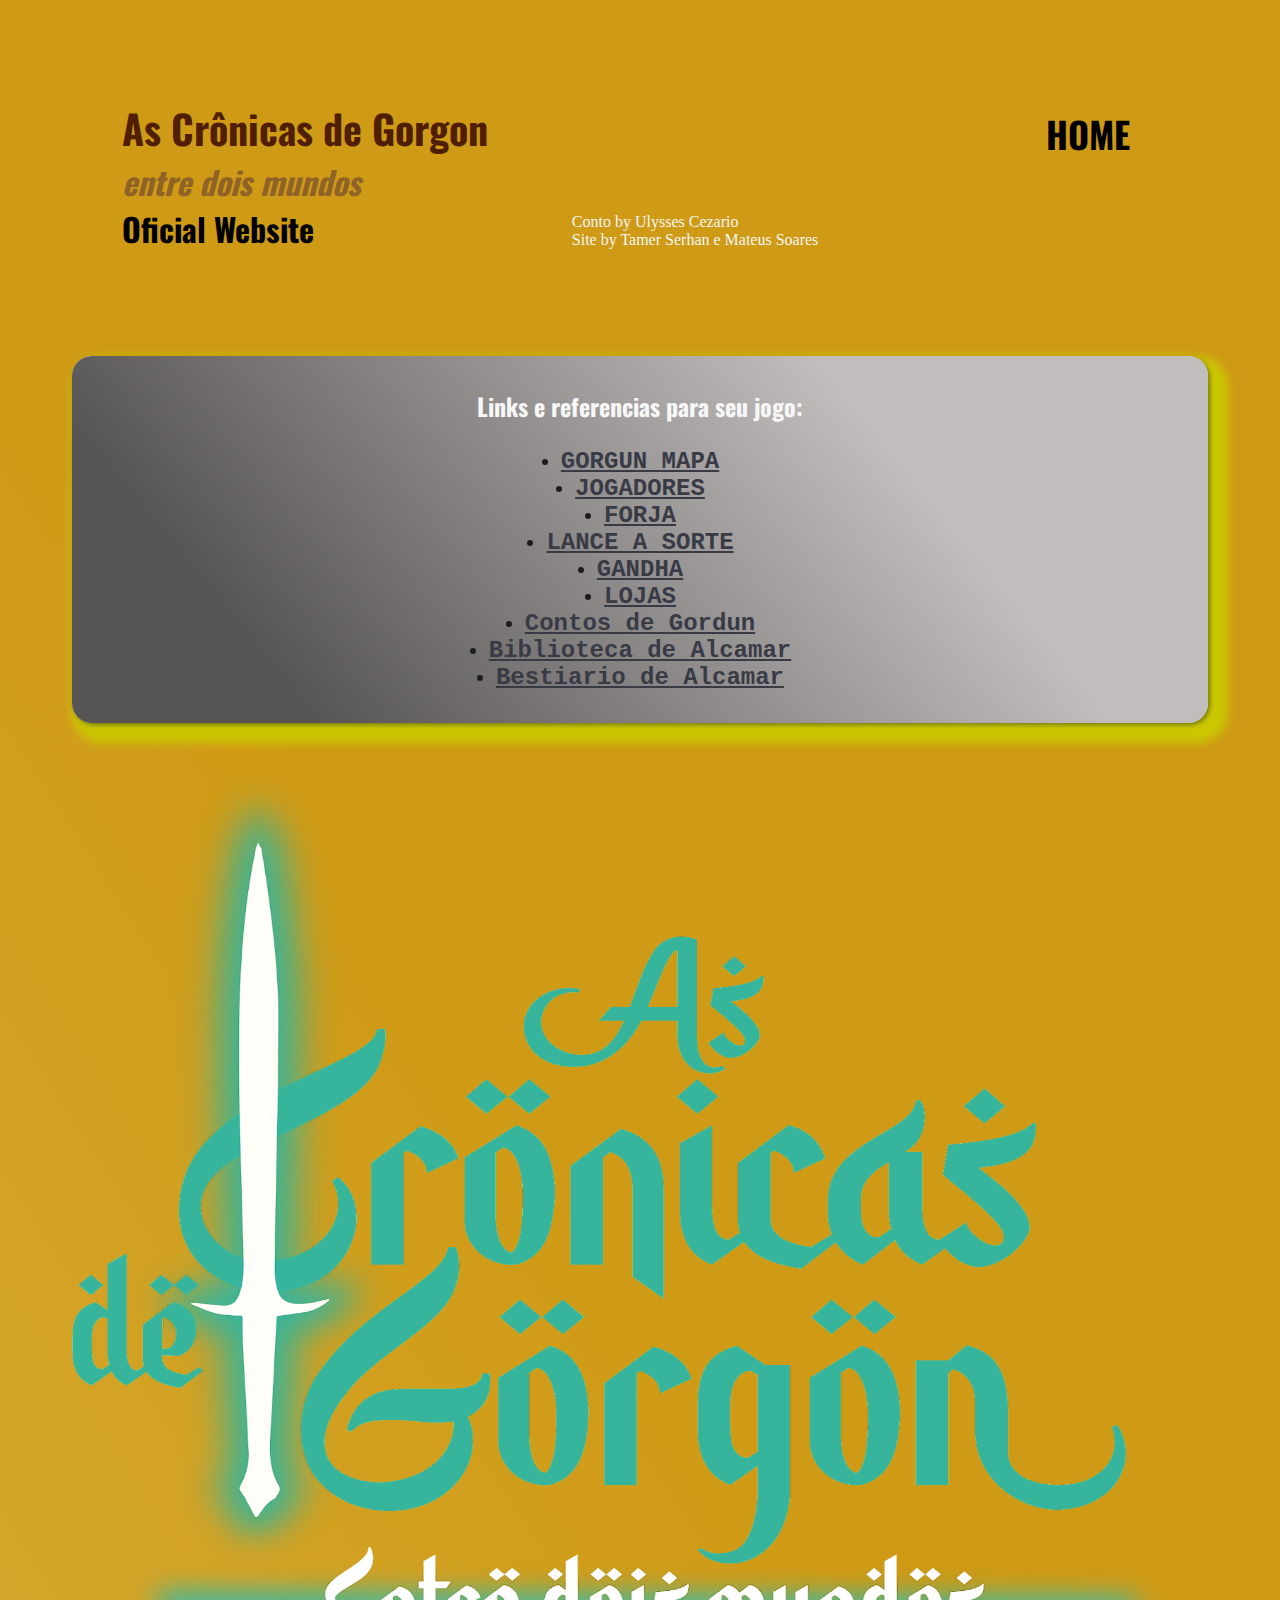
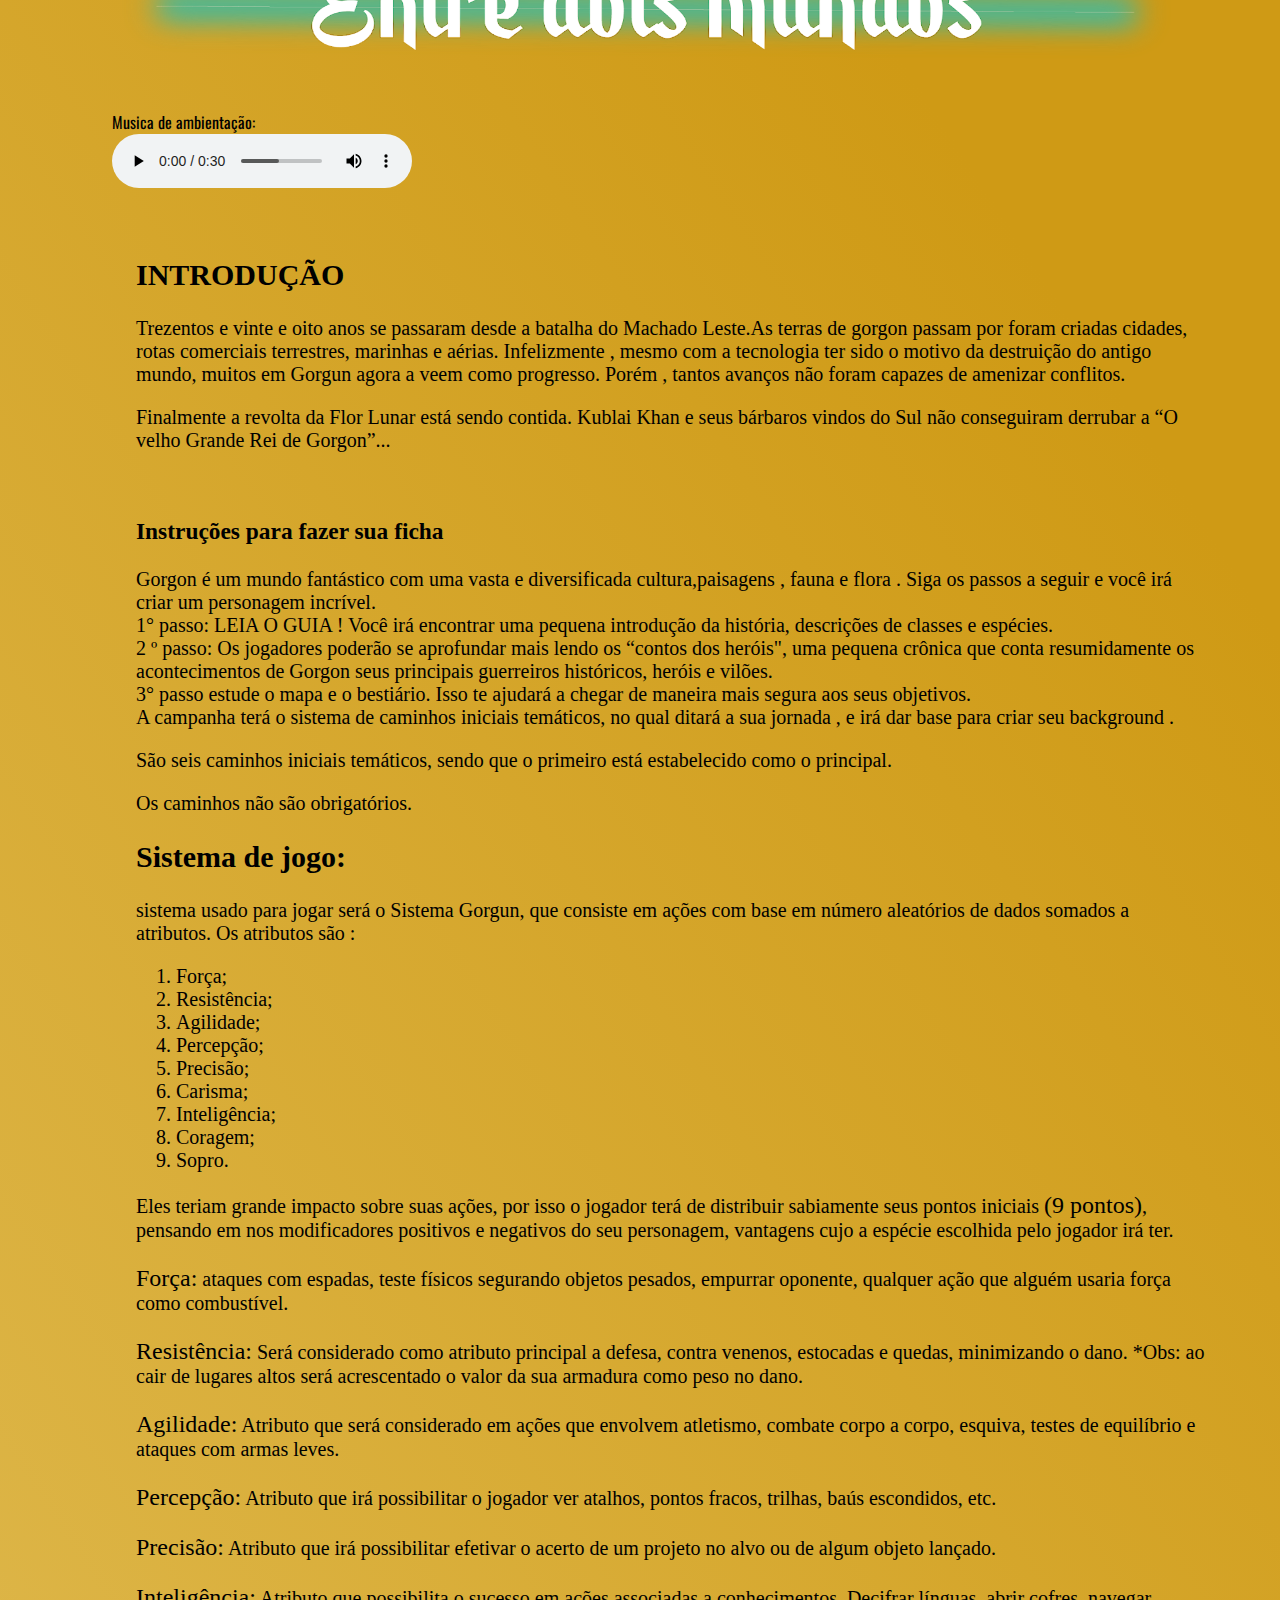
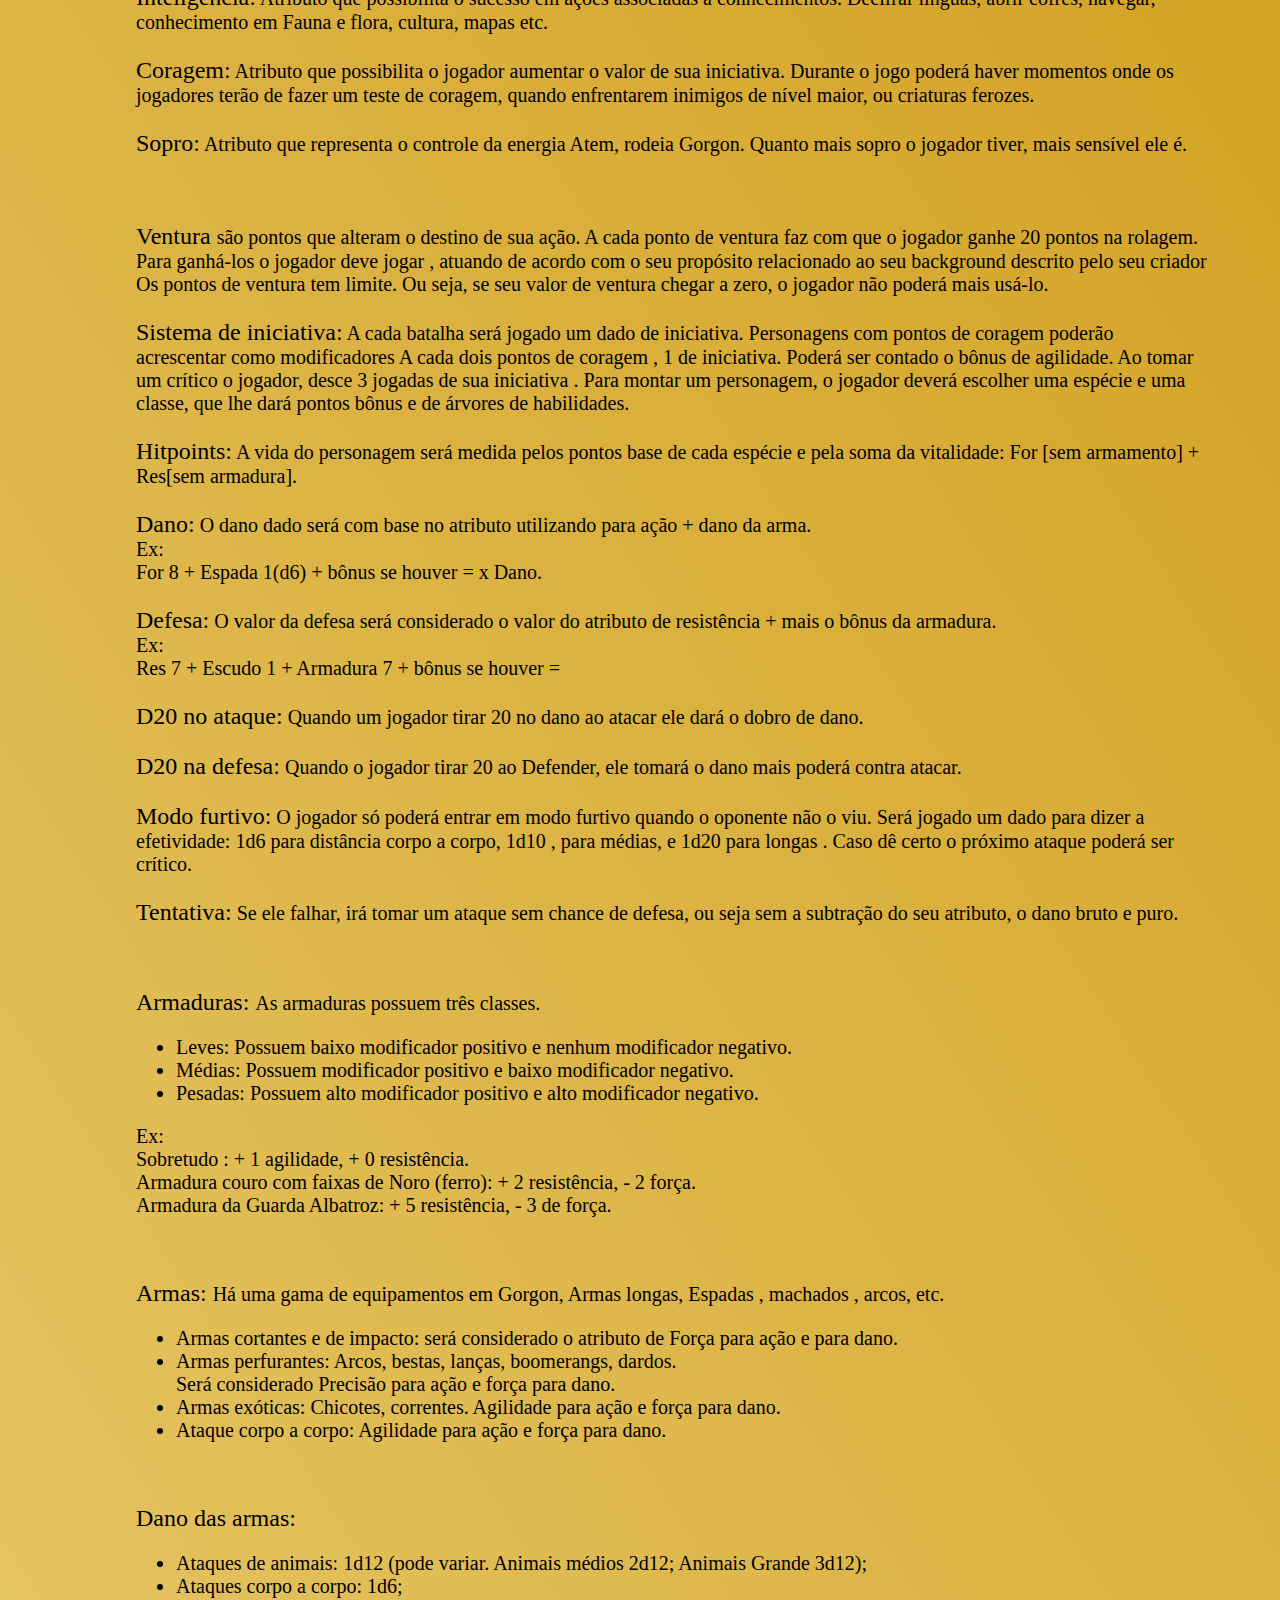
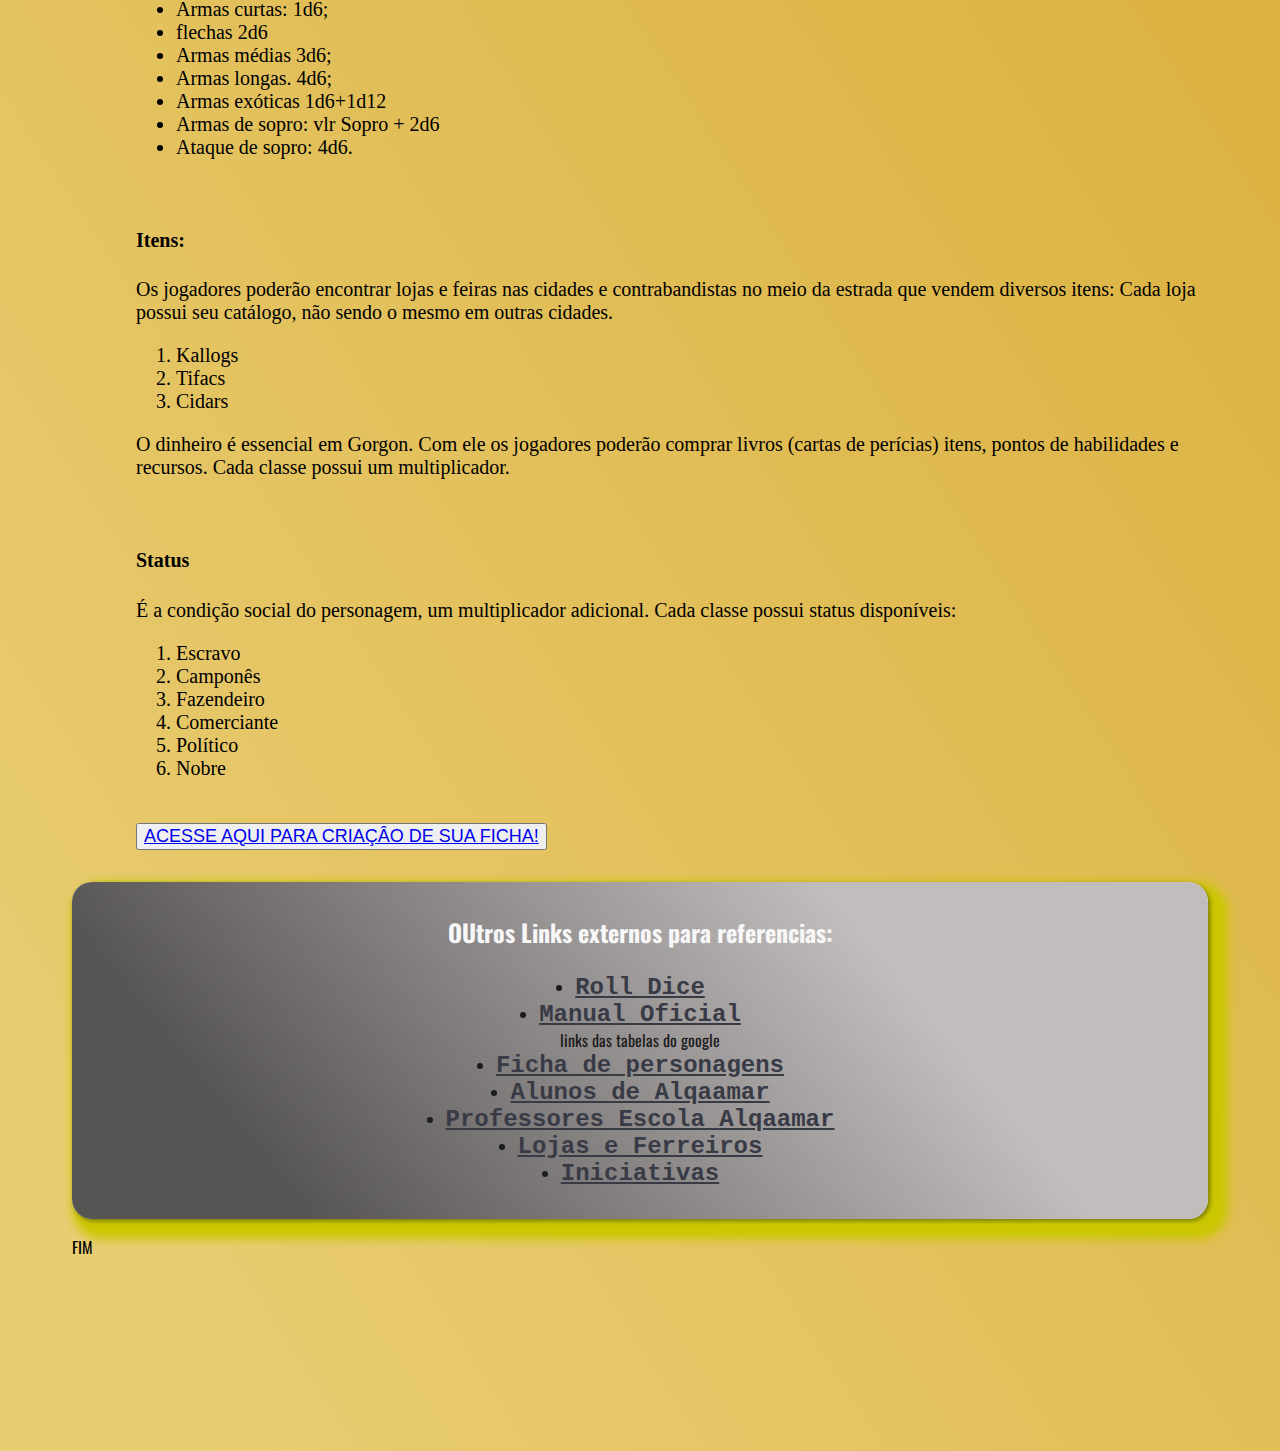
==== index.html @ bb3e975d "separando aplicações" ====
<!DOCTYPE html> <html lang="pt-br">
<head>
    <meta charset="UTF-8">
    <meta http-equiv="X-UA-Compatible" content="IE=edge">
    <link rel="icon" type="image/x-icon" href="./img/favico.ico">
    <meta name="viewport" content="width=device-width, initial-scale=1.0">
    <title>GORGUN HOME</title>
    <link rel="stylesheet" href="style.css" type="text/css">
    <script src= "script.js"></script>

</head>

<body>
    
<header class="cabecalho"><!--cabeçalho com titulo-->
    <h1><b>As Crônicas de Gorgon</b> <br><i>entre dois mundos</i><br>Oficial Website</h1>
        <p>Conto by Ulysses Cezario </br> Site by Tamer Serhan e Mateus Soares</p><br><br>
    <div class="titulo"><h2>HOME</h2></div>   
</header>
    
<nav class="container"><!--navegador entre os links-->
    <ul class="projetos"><h3>Links e referencias para seu jogo:</h3>
        <li> <a href = "docs/map.html">GORGUN MAPA</a></li>
        <li> <a href = "jogadores.html">JOGADORES</a></li>
        <li> <a href = "forja/forja.html">FORJA</a></li>
        <li> <a href = "dice/dados.html">LANCE A SORTE</a></li>
        <li> <a href = "gandah/ganda.html">GANDHA</a></li>
        <li> <a href = "loja/loja.html">LOJAS  </a></li>
        <li> <a href = "books/conto.html">Contos de Gordun</a></li>
        <li> <a href = "books/books.html">Biblioteca de Alcamar</a></li>
        <li> <a href = "books/bestiario.html">Bestiario de Alcamar</a></li>  
        

    </ul>
</nav>
     
    </ul>
    </nav>
    
<div class= > <img src="img/THEMA.png" alt= "emblema" width="100%" height="950"/></div><!--foto do logo-->

<section><!--playeres e interações-->
<!--player de audio do blog-->
<figure>
    <figcaption>Musica de ambientação:</figcaption>
<audio controls src="./assets/skyrim/Skyrim - Theme Song.mp3"> Your browser does not support the<code>audio</code>element.</audio>
</figure>
</section>

<section><br> <!--introdução + sistema do jogo -->
    <article class="conteudo"><!--introdução --> 
        <h2>INTRODUÇÃO</h2>
            <p> Trezentos e vinte e oito anos se passaram desde a batalha do Machado Leste.As terras de gorgon passam por
            foram criadas cidades,  rotas comerciais terrestres, marinhas e aérias. Infelizmente , mesmo com a tecnologia ter sido o
            motivo da destruição do antigo mundo, muitos em Gorgun agora a veem como progresso. Porém , tantos avanços não
            foram capazes de amenizar  conflitos. </p>
            <p> Finalmente a revolta da Flor Lunar está sendo contida. Kublai Khan e seus bárbaros vindos do Sul não conseguiram
            derrubar a “O velho Grande Rei de  Gorgon”... </p> </br>
            
        <h3> Instruções  para fazer sua ficha</h3>
            <p>Gorgon é um mundo fantástico com uma vasta e diversificada cultura,paisagens , fauna e flora .
            Siga os  passos a seguir  e você irá criar um personagem incrível.
            </br>
            1° passo: LEIA <b>O GUIA !</b> Você irá encontrar uma pequena introdução da história, descrições de classes e espécies.
            </br>
            2 º passo: Os jogadores poderão se aprofundar mais lendo os “contos dos heróis", uma pequena crônica que conta resumidamente os acontecimentos de Gorgon seus principais guerreiros históricos, heróis e vilões.
            </br>
            3° passo estude o mapa e o bestiário. Isso te ajudará a chegar de maneira mais segura aos seus objetivos.
            </br>
            A campanha terá o sistema de caminhos iniciais temáticos, no qual ditará a sua jornada , e irá dar base para criar seu background .</p>
            São seis caminhos iniciais temáticos, sendo que o primeiro está estabelecido como o principal.</p>
            <p><b>Os caminhos não são obrigatórios.</b></p>
    </article>

    <article class="conteudo"><!--sistema do jogo -->         
        <div class="game-setings"> 
        

<p> <h2>Sistema de jogo:
    </h2> sistema usado para jogar será o Sistema Gorgun, que consiste em ações com base em número aleatórios de dados somados a atributos.
            Os atributos são : 
    <ol>
        <li>Força;</li>
        <li>Resistência;</li>   
       <li>Agilidade;</li>
        <li>Percepção;</li>
        <li>Precisão;</li>
        <li>Carisma;</li>
        <li>Inteligência;</li>
        <li>Coragem;</li>
        <li>Sopro.</li>
    </ol>

Eles teriam grande impacto  sobre suas ações, por isso o jogador terá de distribuir sabiamente seus pontos iniciais <b>(9 pontos)</b>, pensando em nos modificadores positivos e negativos do seu personagem, vantagens cujo a espécie escolhida pelo jogador irá ter.

    <br><br><b>Força:</b> ataques com espadas, teste físicos segurando objetos pesados, empurrar oponente, qualquer ação que alguém usaria força como combustível.

    <br><br><b>Resistência:</b> Será considerado como atributo principal a defesa, contra venenos, estocadas e quedas, minimizando o dano.
*Obs: ao cair de lugares altos será acrescentado o valor da sua armadura como peso no dano.

    <br><br><b>Agilidade:</b> Atributo que será considerado em ações que envolvem atletismo, combate corpo a corpo, esquiva, testes de equilíbrio e ataques com armas leves.

    <br><br><b>Percepção:</b> Atributo que irá possibilitar o jogador ver atalhos, pontos fracos, trilhas, baús escondidos, etc.

    <br><br><b>Precisão:</b> Atributo que irá possibilitar efetivar o acerto de um projeto no alvo ou de algum objeto lançado.

    <br><br><b>Inteligência:</b> Atributo que possibilita o sucesso em ações associadas a conhecimentos. Decifrar línguas, abrir cofres, navegar, conhecimento em Fauna e flora, cultura, mapas etc.

    <br><br><b>Coragem:</b> Atributo que possibilita o jogador aumentar o valor de sua iniciativa. Durante o jogo poderá haver momentos onde os jogadores terão de fazer um teste de coragem, quando enfrentarem inimigos de nível maior, ou criaturas ferozes.

    <br><br><b>Sopro:</b> Atributo que representa o controle da energia Atem, rodeia Gorgon. Quanto mais sopro o jogador tiver, mais sensível ele é.
</p><!--força ate sopro --> 

<p> <!--ventura ate tentativas --><br><br><b>Ventura
</b>são pontos que alteram o destino de sua ação. A cada ponto de ventura faz com que o jogador ganhe 20 pontos  na rolagem. Para ganhá-los o jogador deve jogar , atuando de acordo com o seu propósito relacionado ao seu background descrito pelo seu criador
Os pontos de ventura tem limite. Ou seja, se seu valor de ventura chegar a zero, o jogador não poderá mais usá-lo. 

    <br><br><b>Sistema de iniciativa:</b> A cada batalha será jogado um dado de iniciativa. Personagens com pontos de coragem poderão  acrescentar como modificadores A  cada dois pontos de coragem , 1 de iniciativa.
Poderá ser contado o bônus de agilidade. Ao tomar um crítico o jogador, desce 3 jogadas de sua iniciativa . 

Para montar um personagem, o jogador deverá escolher uma espécie e uma classe, que lhe dará pontos bônus e de árvores de habilidades.

    <br><br><b>Hitpoints:</b> 
A vida do personagem será medida pelos pontos base de cada espécie e pela soma da vitalidade: For [sem armamento] + Res[sem armadura].

    <br><br><b>Dano:</b>
O dano dado será com base no atributo utilizando para ação +  dano da arma. 
    <br>Ex:
    <br>For 8 + Espada 1(d6) + bônus se houver = x Dano.

    <br><br><b>Defesa:</b> 
    O valor da defesa será considerado o valor do atributo de resistência + mais o bônus da armadura.
    <br>Ex:
    <br>Res 7 + Escudo 1 + Armadura 7 + bônus se houver = 

    <br><br><b>D20 no ataque:</b>
Quando um jogador tirar 20 no dano ao atacar ele dará o dobro de dano.

    <br><br><b>D20 na defesa:</b> 
Quando o jogador tirar 20 ao Defender, ele tomará o dano mais poderá contra atacar.

    <br><br><b>Modo furtivo:</b>  O jogador só poderá entrar em modo furtivo quando o oponente não o viu. Será jogado um dado para dizer a efetividade: 1d6 para distância corpo a corpo, 1d10 , para médias, e 1d20 para longas . Caso dê certo o próximo ataque 
poderá ser crítico.   

    <br><br><b>Tentativa:</b> 
Se ele falhar, irá tomar um ataque sem chance de defesa, ou seja sem a subtração do seu atributo, o dano bruto e puro.
</p><br> <!--ventura ate tentativas --> 

<p><!--armadura--> <b>Armaduras:
</b> As armaduras possuem três classes.<br>
    <ul>
        <li>Leves: Possuem baixo modificador positivo e nenhum modificador negativo.</li>
        <li>Médias: Possuem modificador positivo e baixo modificador negativo. </li>
        <li>Pesadas: Possuem alto modificador positivo e  alto  modificador negativo.</li>
    </ul>
        Ex: 
        <br>Sobretudo : + 1 agilidade, + 0 resistência.
        <br>Armadura couro com faixas de Noro (ferro): + 2 resistência, - 2  força.
        <br>Armadura da Guarda Albatroz: + 5 resistência, - 3 de força.
</p><br>

<p><!--armas--><b>Armas:
</b> Há uma gama de equipamentos em Gorgon, Armas longas, Espadas , machados , arcos, etc. 
    <ul>
        <li>Armas cortantes e de impacto: será considerado o atributo de Força para ação e para dano.</li>
        <li>Armas perfurantes: Arcos, bestas, lanças, boomerangs, dardos.</li>Será considerado Precisão para ação e força para dano.
        <li>Armas exóticas: Chicotes, correntes. Agilidade para ação e força para dano.</li>
        <li>Ataque corpo a corpo: Agilidade para ação e força para dano.</li>
    </ul>
</p><br>

<p><b>Dano das armas:</b>
    <ul>
        <li>Ataques de animais: 1d12 (pode variar. Animais médios 2d12; Animais Grande 3d12);</li>
        <li>Ataques corpo a corpo: 1d6;</li>
        <li>Armas curtas: 1d6;</li>
        <li>flechas 2d6</li>
        <li>Armas médias 3d6;</li>
        <li>Armas longas. 4d6;</li>
        <li>Armas exóticas 1d6+1d12</li>
        <li>Armas de sopro: vlr Sopro + 2d6</li>
        <li>Ataque de sopro: 4d6.</li>
    </ul>
</p><br>

<p><h4>Itens:</h4>
Os jogadores poderão encontrar lojas e feiras nas cidades e contrabandistas no meio da estrada que vendem diversos itens: 
Cada loja  possui seu catálogo, não sendo o mesmo em outras cidades.  
    <ol>
        <li>Kallogs</li>
        <li>Tifacs</li>
        <li>Cidars</li>
    </ol>
O dinheiro é essencial em Gorgon. 
Com ele os jogadores poderão comprar livros (cartas de perícias) itens, pontos de habilidades e recursos. 
Cada classe possui um multiplicador.
</p><br>

<p><h4>Status</h4>
É a condição social do personagem, um multiplicador adicional.
Cada classe possui status disponíveis:
    <ol>
        <li>Escravo</li> 
       <li>Camponês</li>
        <li>Fazendeiro</li>
        <li>Comerciante</li>
        <li>Político</li>
        <li>Nobre</li>
    </ol>
</p><br>

<button class="btn-fora"> <a href = "formulario.html">ACESSE AQUI PARA CRIAÇÂO DE SUA FICHA!</a></button>

</div>
</article>
</section>

   
          
<nav class="container">
    <ul class="projetos"><h3> OUtros Links externos para referencias:</h3>
        <li> <a href = "https://roll20.net/" target="_blank">
    Roll Dice</a></li>

        <li> <a href = "https://docs.google.com/document/d/12253DsocTso8KrRfoujooeaKFwDaPt5q/edit#"target="_blank">                             
    Manual Oficial </a></li>

    links das tabelas do google

        <li> <a href = "https://docs.google.com/spreadsheets/d/1kewNPX0TaLQQJ-aTtnL4ygGw3KoyqZxB/edit#gid=1915721832"target="_blank">
    Ficha de personagens</a></li>
        <li> <a href = "https://docs.google.com/spreadsheets/d/1Pd5AAxcoY6d2Il8Fb7EsOl9LvUCJdHpNdfFyJ5eSjqY/edit#gid=478401929"target="_blank">
    Alunos de Alqaamar </a></li>
        <li> <a href = "https://docs.google.com/spreadsheets/d/1FjUiQkFgcAS1ghU9BOVH4krq5KFbUwe5dbSLE_C3mso/edit#gid=0" target="_blank">
    Professores Escola Alqaamar</a></li>
        <li> <a href = "https://docs.google.com/spreadsheets/d/1Ek1P5Ameret4E7FEZo-nwOBd9W_VbPkHHvK800Skj84/edit#gid=1893610333"target="_blank">
    Lojas e Ferreiros </a></li>
        <li> <a href = "https://docs.google.com/spreadsheets/d/1ktkWijTVtj1T32kwauULEmP4mYzpgd5gnkMkwNPTO4s/edit#gid=0"target="_blank">
    Iniciativas </a></li> 
    </ul>
    </nav>
    

</body>

<footer>
    
    FIM

</footer>


<br/><br/><br/><br/><br/>
---- style.css ----
@import url('https://fonts.googleapis.com/css2?family=Oswald:wght@700&display=swap');
@import url('https://fonts.googleapis.com/css2?family=Oswald:wght@700&display=swap');

body{
  padding: 64px;
  background: linear-gradient(236.85deg, #cf9a15 27.26%, #e9cd73 96.03% ) ; 
  font-family: 'Oswald', sans-serif;
  border-radius: 20px; 
}

.cabecalho {
padding: 50px;
padding-top: 5px;
display: flex;
justify-content: space-between;
color: #000000;
}
.cabecalho b {
  font-size: 40px;
  color: #501e01;
}
.cabecalho i {
  font-weight: 900;
  color: #8f6227;
}

.cabecalho p {
  padding-left: 20px;
  padding-top: 120px;
  font-family: cursive;
  display: flex;   
  color: #F6F6F6;
  margin-right: 100px ;
}

.titulo h2 {
  align-self: top;
  font-weight: 700;
  font-size: 36px;
  padding-right: 28px;
}

.container {
  background: #F7F7F7;
  color: #1C1C1C;
  box-shadow: 10px 10px 10px 10px #cac702;
  border-radius: 20px;
}
.container h3 {
margin-top: 0px ;
color: #F7F7F7;
font-size: x-large;
font-family: 'Oswald', sans-serif;
}
.projetos a {
  font-size: x-large;
  font-weight: 900;
  font-family: 'Courier New', Courier, monospace;
  color: #383b46;
}

.game-setings b {
  font-size: x-large;
}

.projetos {
  display: flex;
  flex-direction: column;
  align-items: center;
  background: linear-gradient(230.65deg, #c2bdbd 27.49%, #575454 83.19%);
  margin-top: 32px;
  padding: 32px;
  box-shadow: 2px 2px 4px rgba(16, 16, 16, 0.42); 
  border-radius: 20px;
    position:relative;
}

.perfil-foto{
  float: right;
  opacity: 0.7;
  border-radius: 68px;
  list-style: none;
  max-height: 16px;
  margin-right: 10px;
  box-shadow: 10px 14px 14px rgba(0, 0, 0, 0.25);
  position: relative;
}

.form {
font-size: large;
padding: 24px;
align-self: center;
}

.tabela {
font-weight: 200;
font-size: 18px; 
}

.h2 {
padding-top: 64px;
font-weight: 400;
font-size: 24px;
}
.h4 {
padding-top: 64px;
font-weight: 400;
font-size: 24px;
}

.conteudo {
  padding-left: 64px;
  font-family: 'Times New Roman';
  font-weight: 10;
  font-size: 20px;
  text-align: auto;
}

.conteudo i {
  font-size: x-large;
}

.box-check{
font-size: larger;
}
.set-list{
  font-size: 24px;
}

.tema button {
color: #F7F7F7;
align-self: flex-end;
font-size: 18px;
font-weight: 400;
padding: 6px 12px;
background: #2c3a4e;
border-radius: 100px;
border: 2PX solid #1C1C1C
}
.lateral-A{
  padding-top: 0px;
  padding-left: 30px;
  padding-right: 0px;
  padding-bottom: 0px;
  position: relative;
}
.tema b {
  padding-top: 0px;
  padding-left: 25px;
  padding-right: 0px;
  padding-bottom: 0px;
  position: relative;
}

.lateral-C {
  padding-top: 0px;
  padding-left: 50px;
  padding-right: 0px;
  padding-bottom: 0px;
  position: relative;
 
 
}
.lateral-D {
  padding-top: 0px;
  padding-left: 50px;
  padding-right: 0px;
  padding-bottom: 0px;
  position: relative; 
}
.btn-fora {
  padding: auto;
  color: #F7F7F7;
  align-self: center;
  font-size: 18px;
  font-weight: 400;
 }
 .mapa {
  list-style: none;
  margin: 0%;
  padding: 0%;
  position: relative;
  align-self: left;
  justify-self: left;
  max-width: 2500px;
  max-height:780px;
}

textarea:invalid {
  border: 2px dashed red;
}

textarea:valid {
   border: 2px solid lime;
}
 .perfil{
 max-width: 800px;
 max-height: 800px;
}
/*   
  .projetos-titulo {
    list-style:none;
    font-weight: 700;
    font-size: 24px;
}
.projetos-item {
    list-style-type: none;
    font-size: 24px;
    font-weight: 400;
    line-height: 42px;
}
.projetos-item a{
    color: #1C1C1C;
    text-decoration: none;
}


*/

.dark {
    background:#F7F7F7;
}

.dark .container {
    background:  #333439;
    color: #F6F6F6;
}

.dark .projetos {
    color: #1C1C1C;
}
.dark .tema button {
    background: #1C1C1C;
    color: #F7F7F7;
    border: 2PX solid #f7f7f7;

}

  
@media screen and (min-width:1330px) {}

@media screen and (max-width:992px) {
    .genius p.center {
        top: 16%;
        left: 0;
        bottom: 0;
        right: 32%;
        width: 250px;
        height: 250px;
    }
}

@media screen and (min-width:768px) and (max-width:991px) {

}
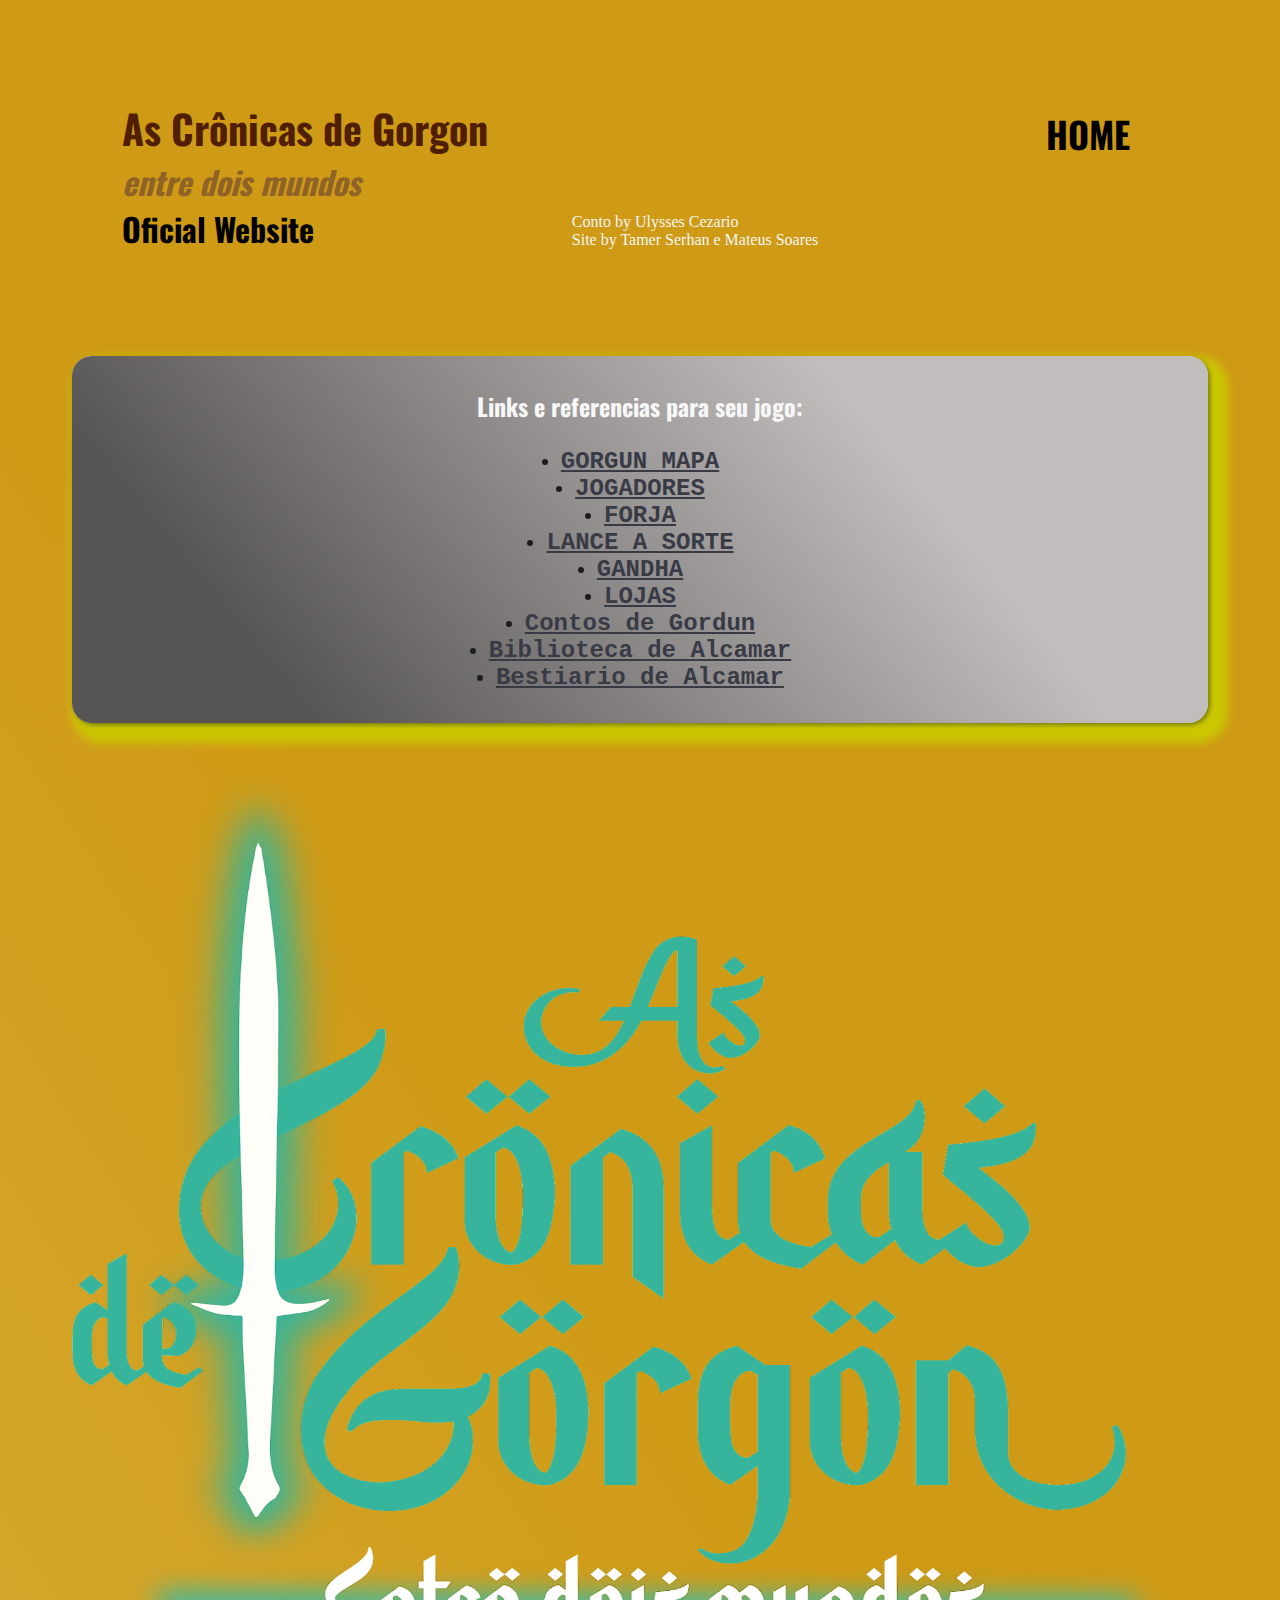
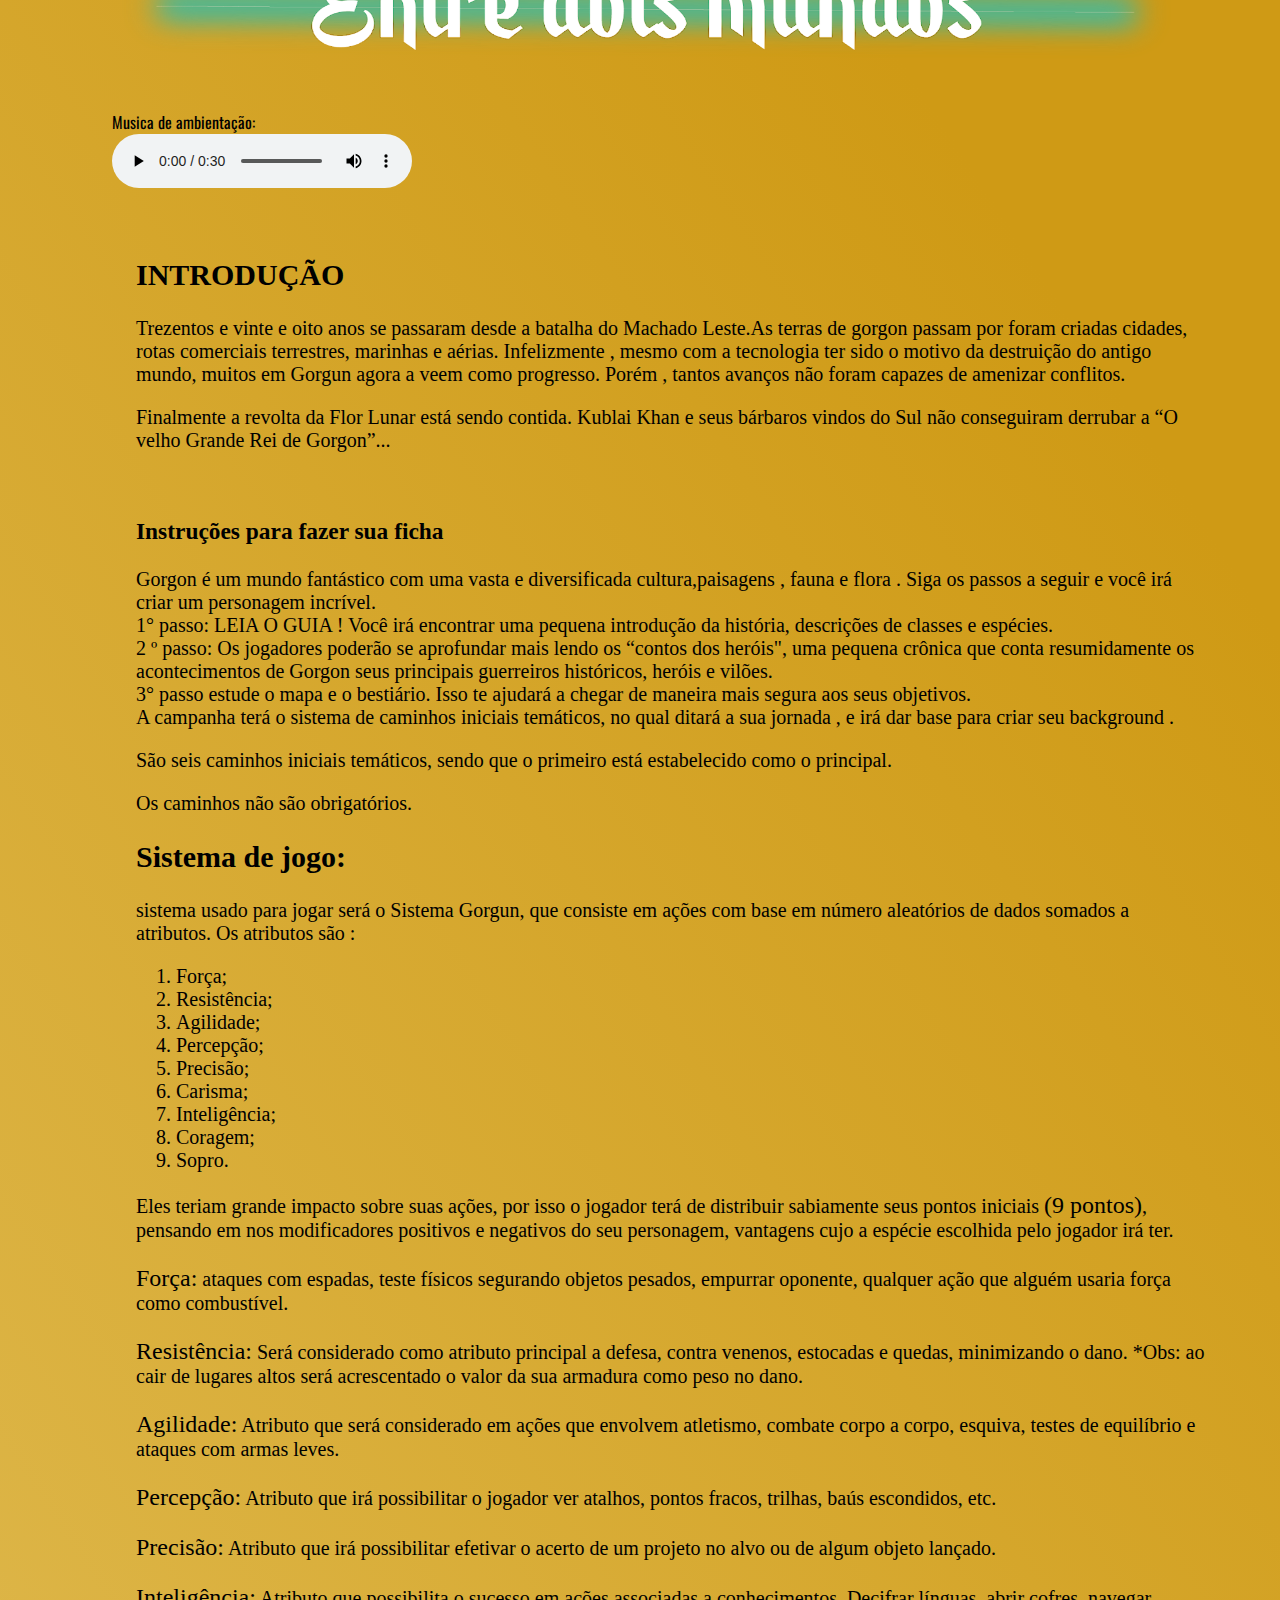
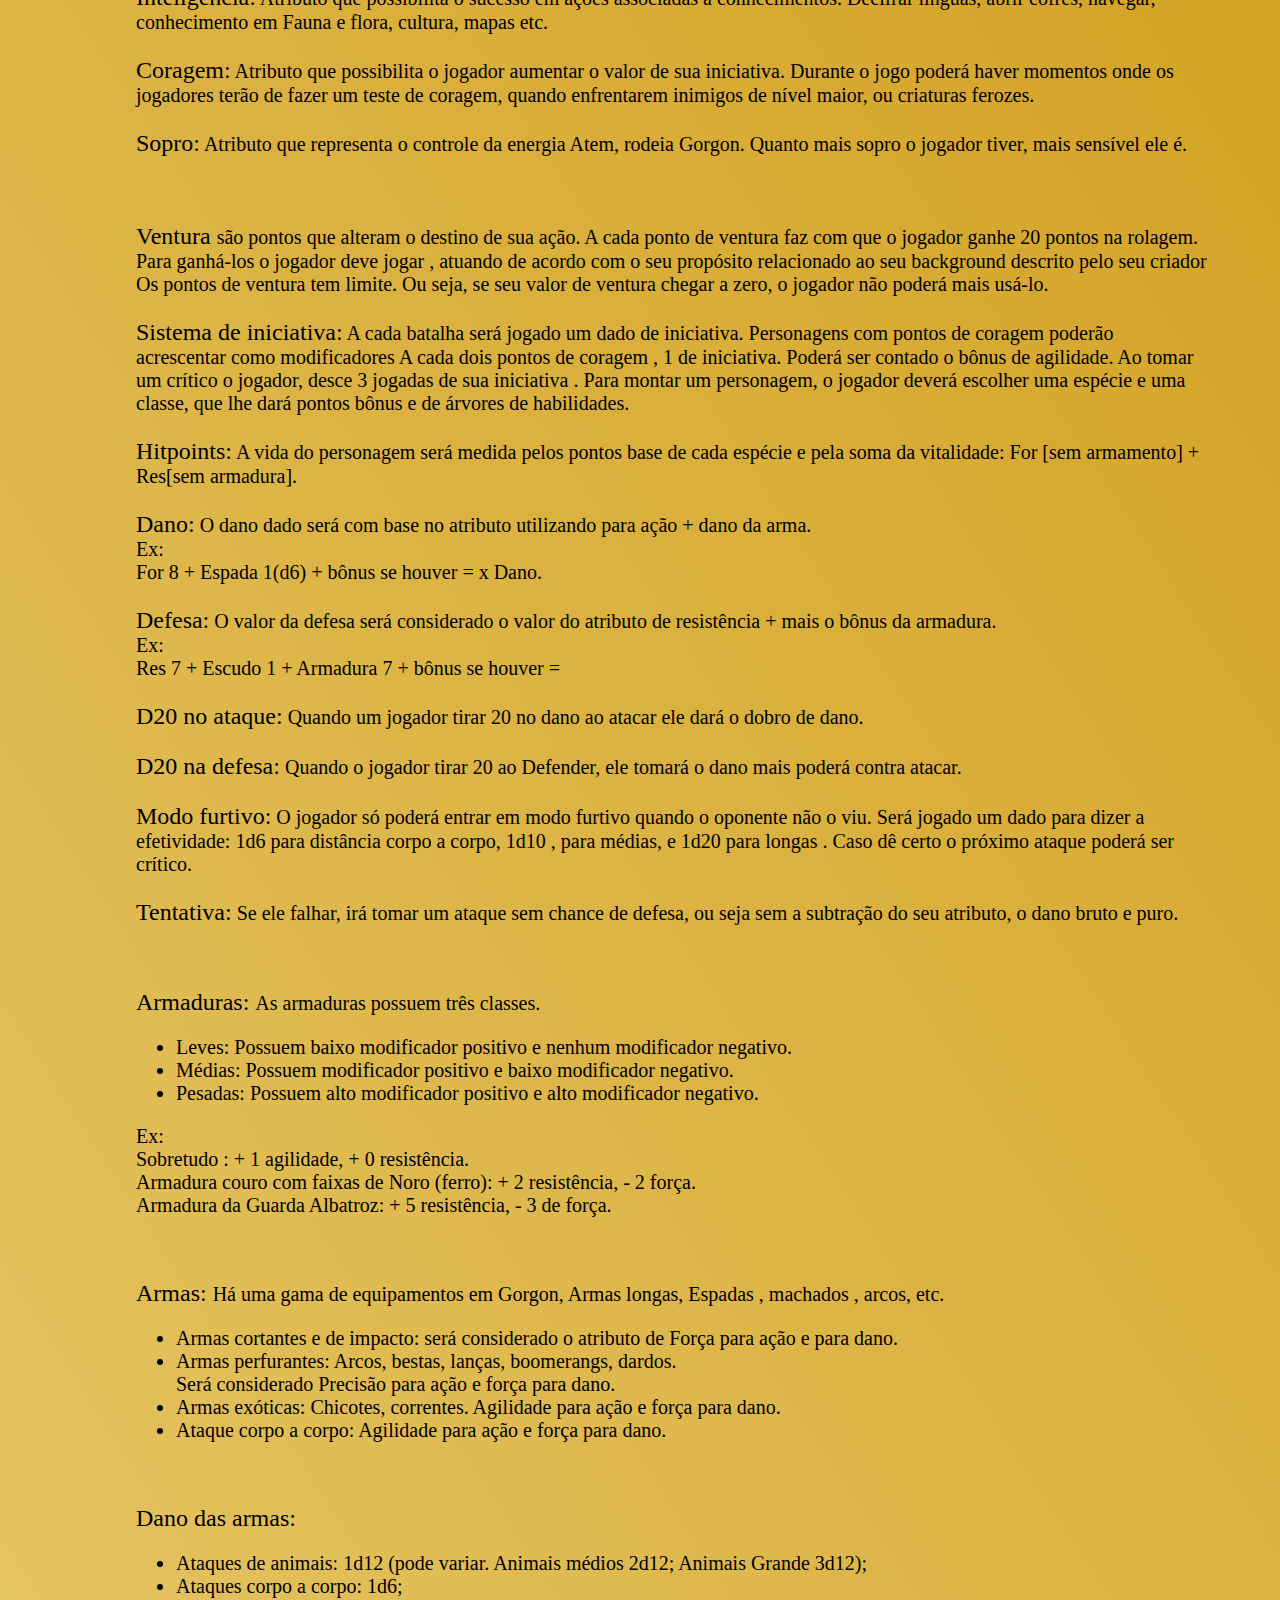
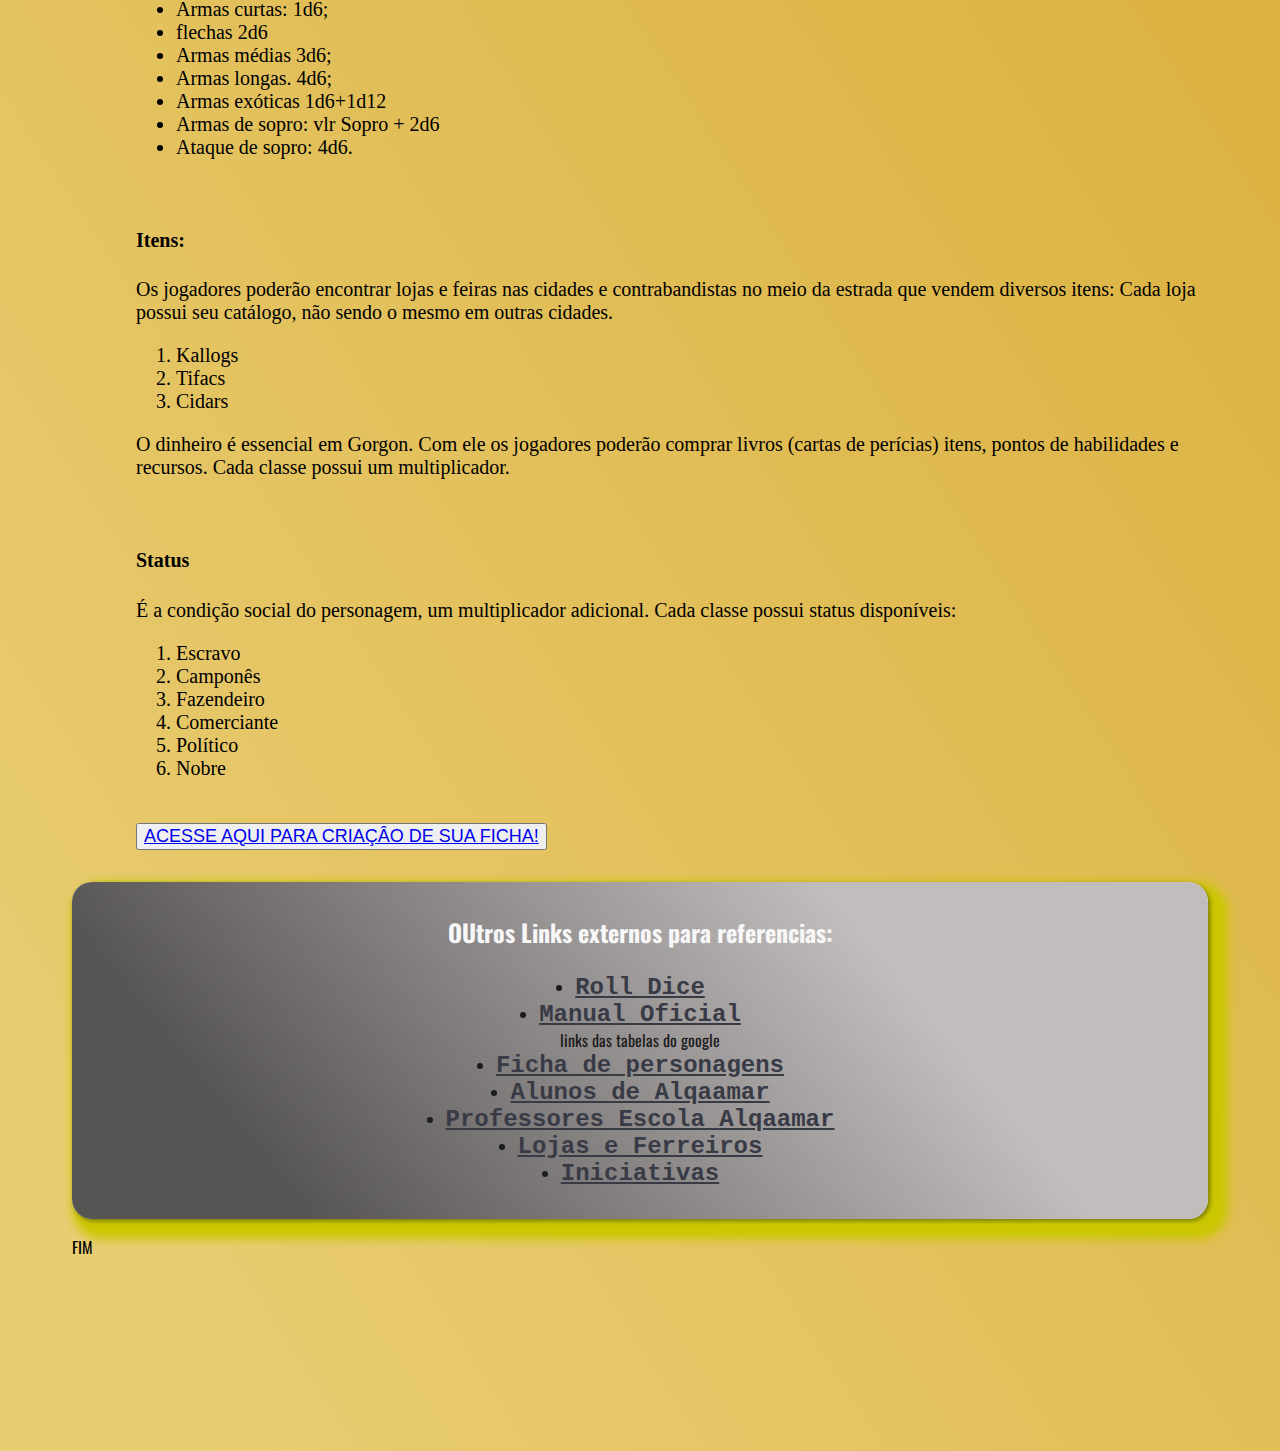
==== commit 6aea847e: "Update index.html" ====
--- a/index.html
+++ b/index.html
@@ -29,8 +29,6 @@
         <li> <a href = "books/conto.html">Contos de Gordun</a></li>
         <li> <a href = "books/books.html">Biblioteca de Alcamar</a></li>
         <li> <a href = "books/bestiario.html">Bestiario de Alcamar</a></li>  
-        
-
     </ul>
 </nav>
      
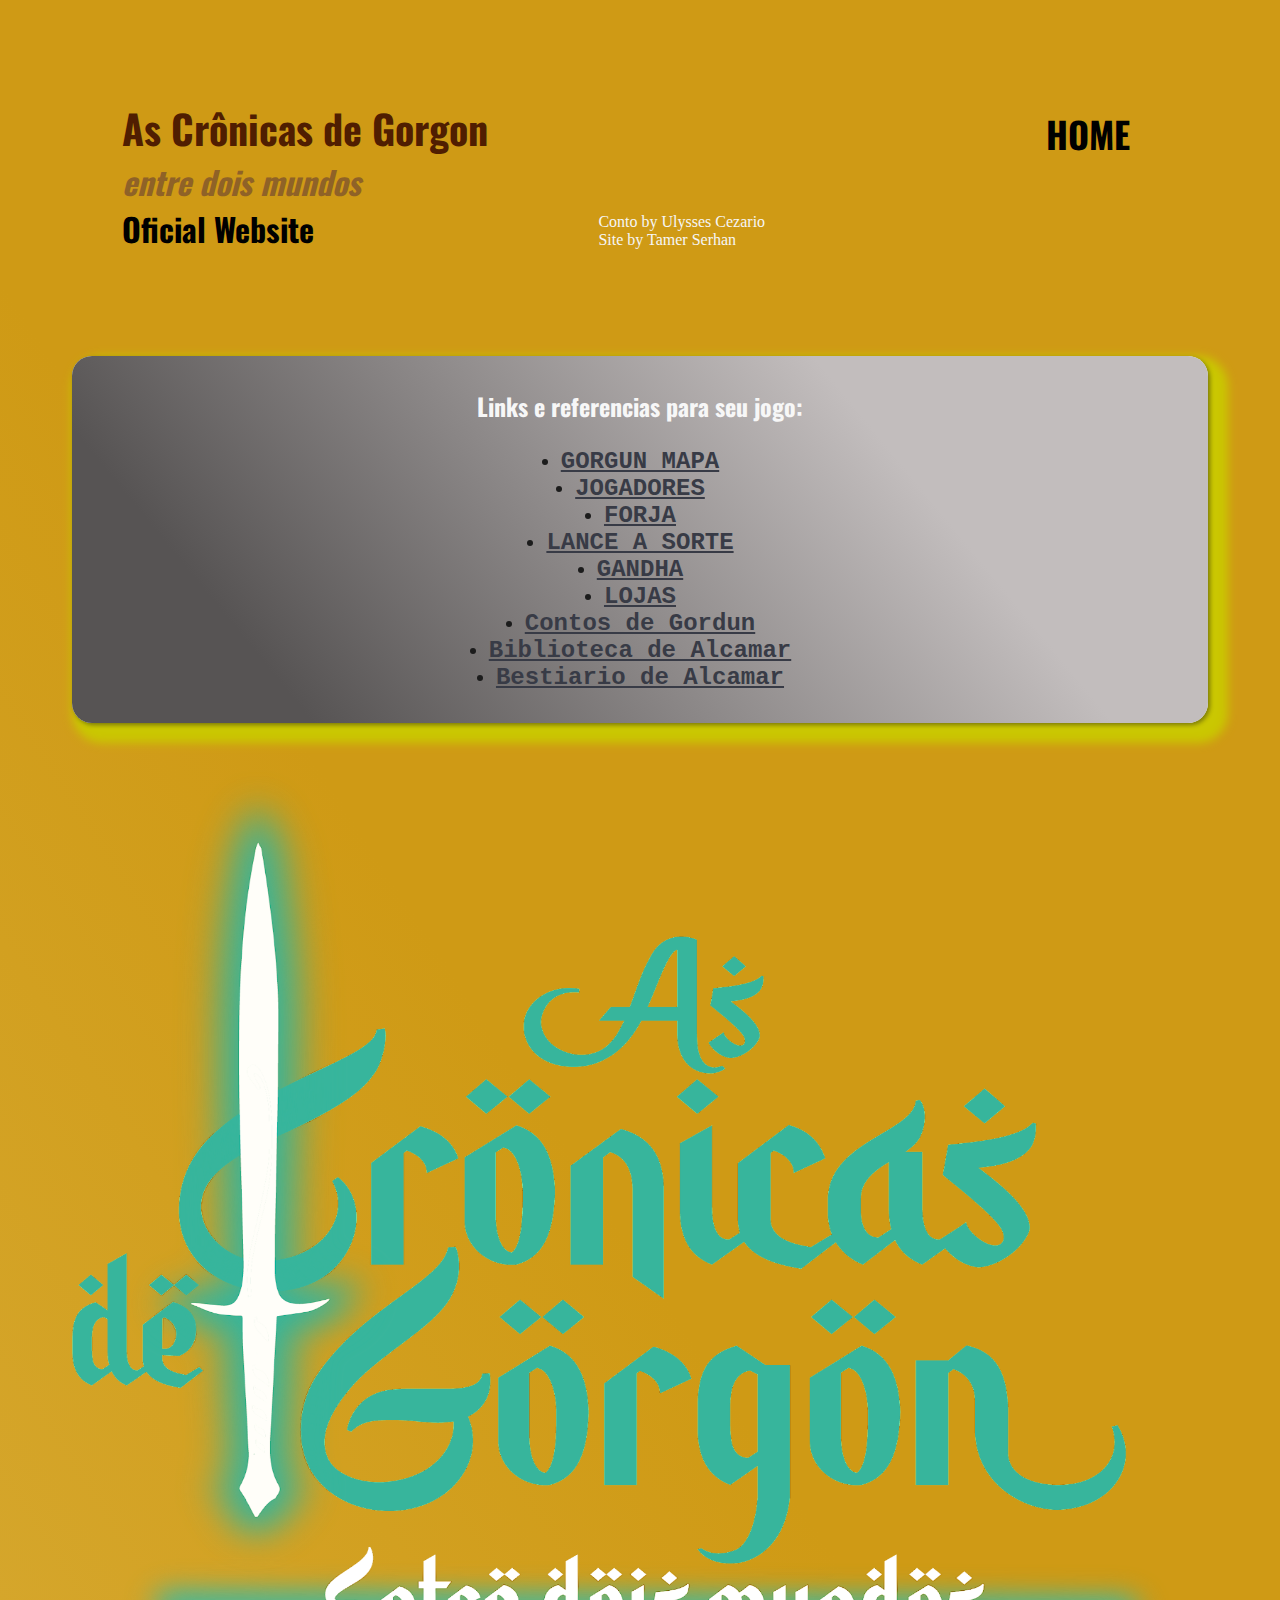
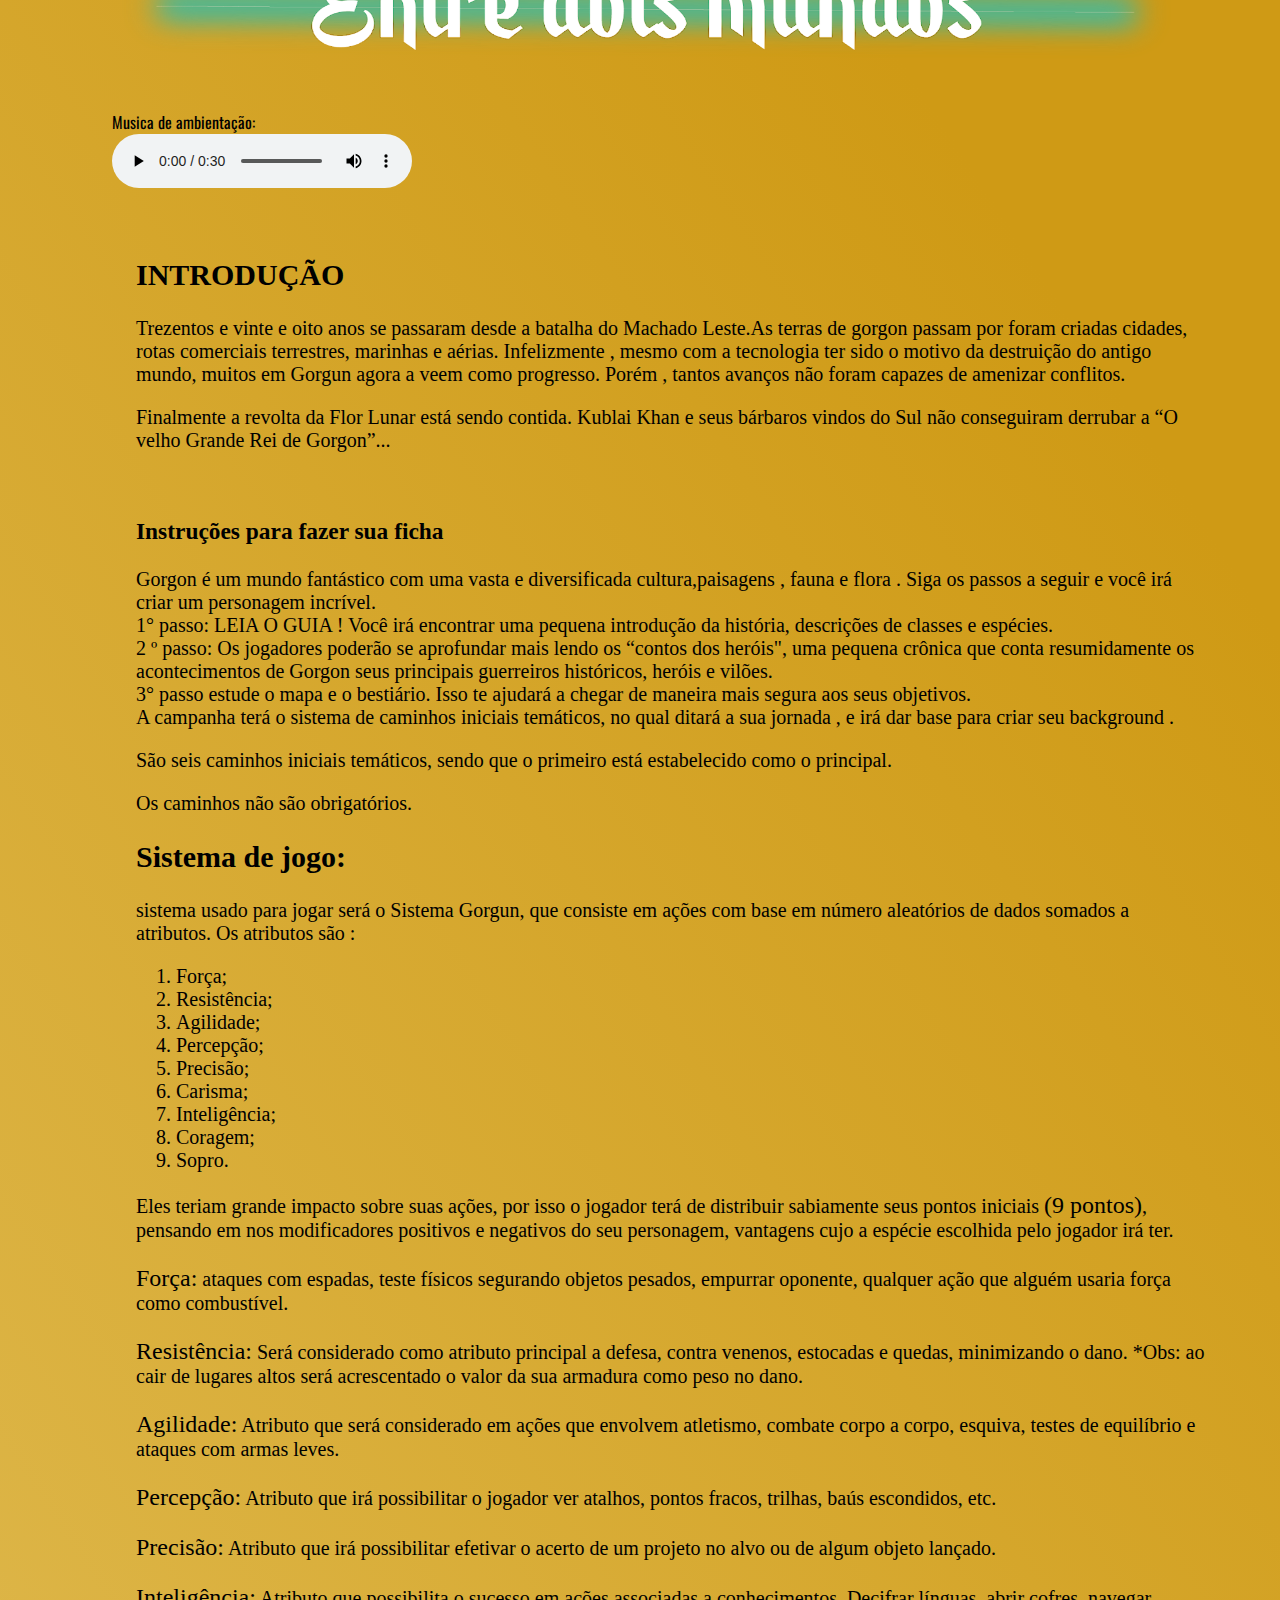
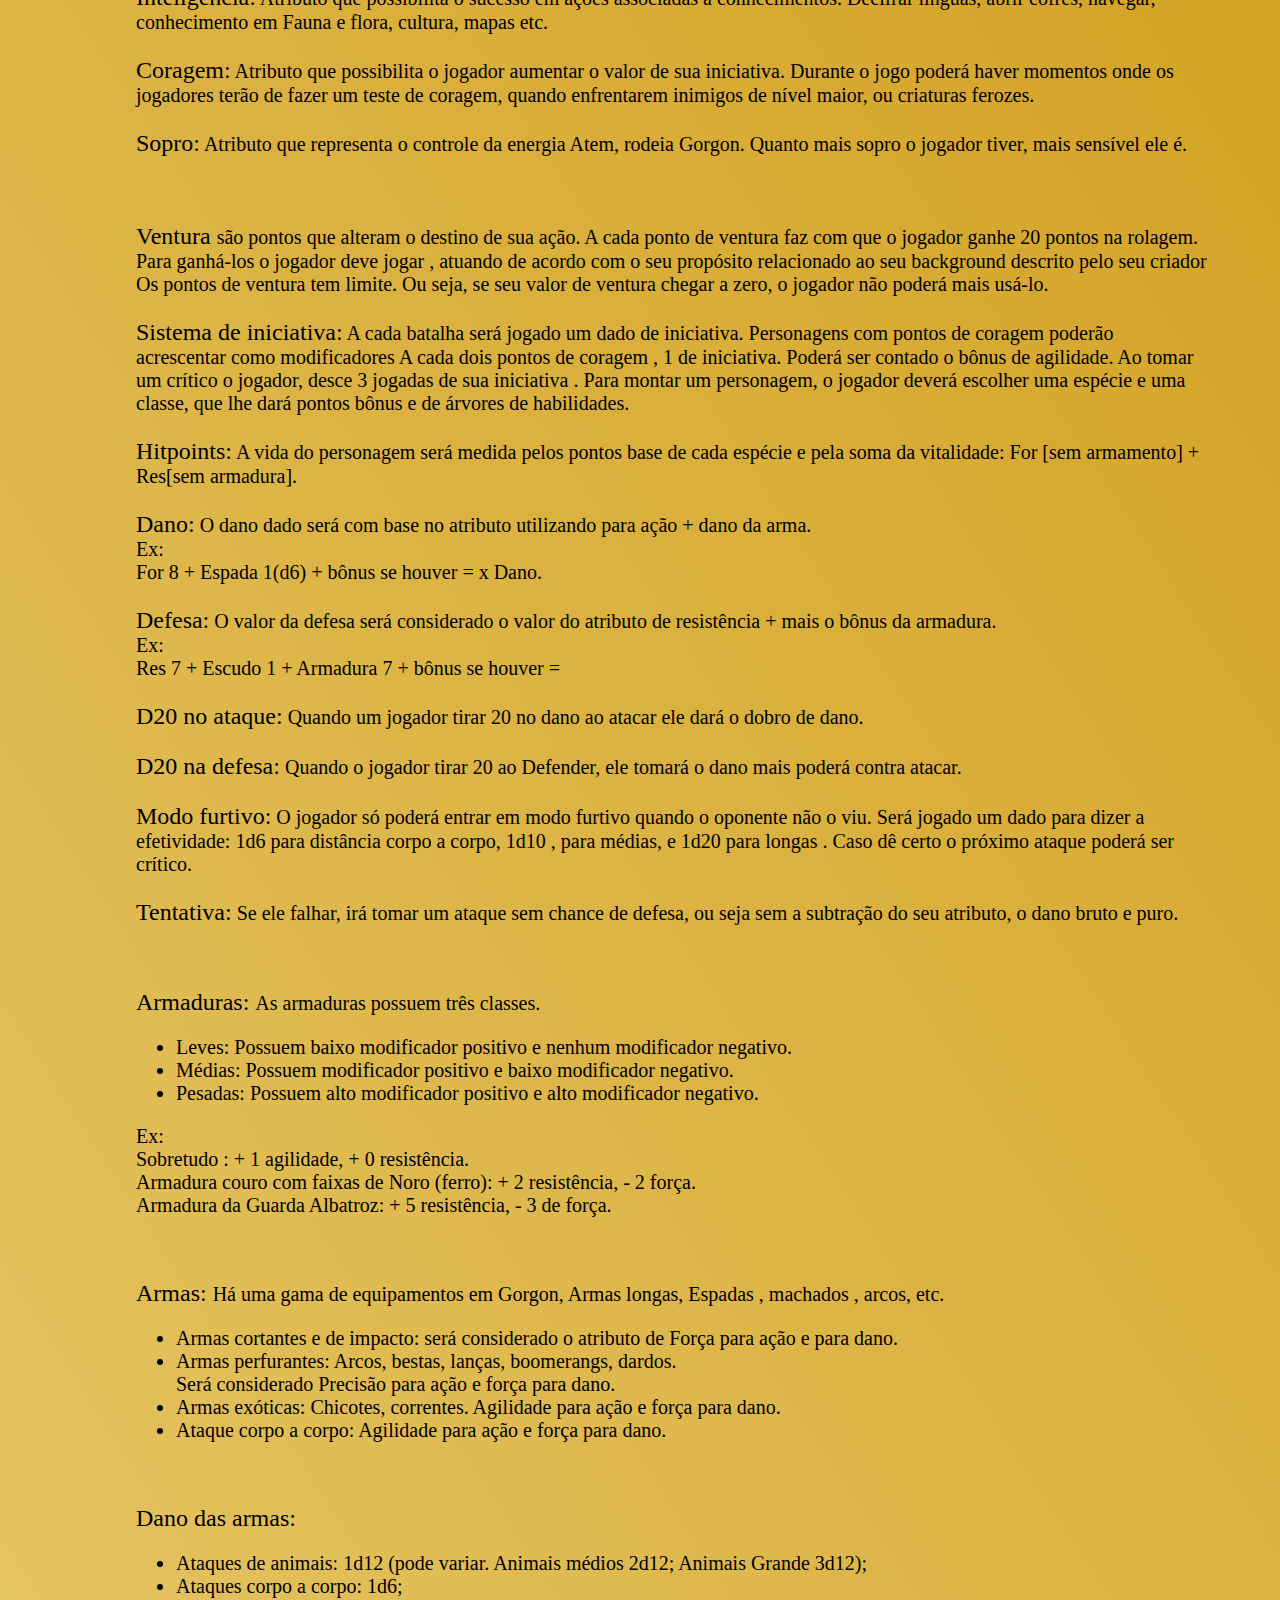
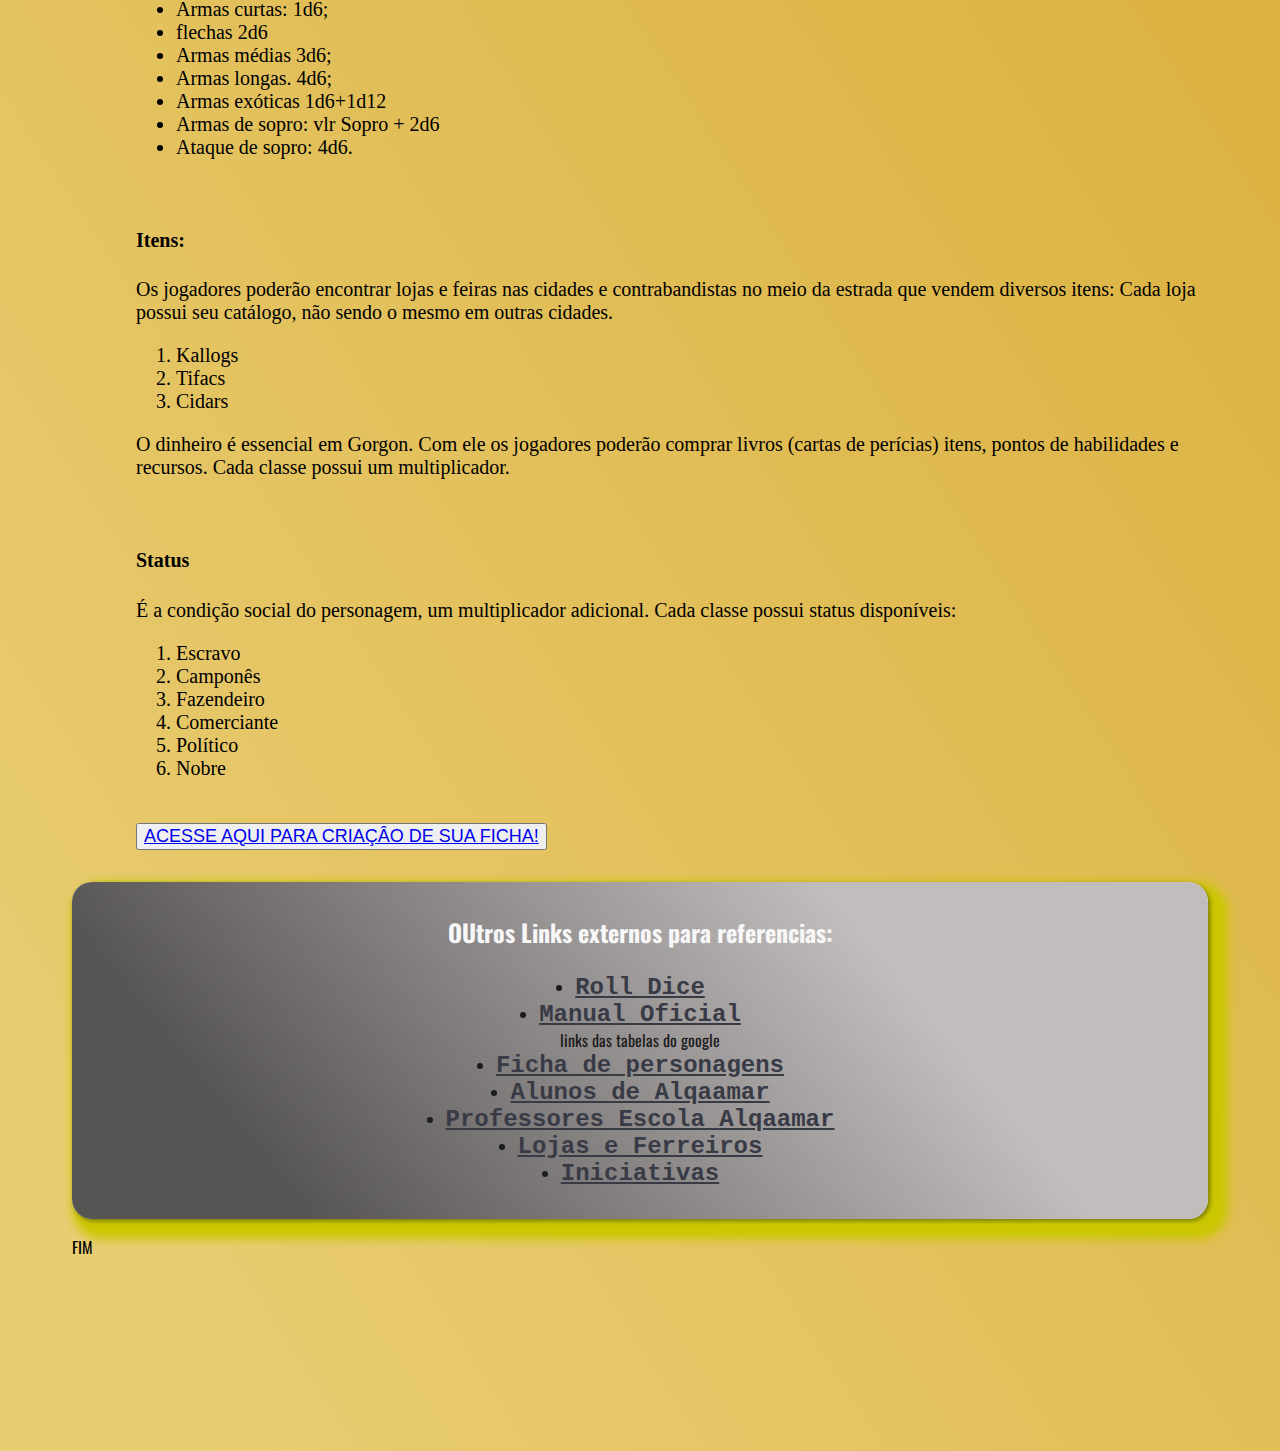
==== commit 54de2eac: "updatesite" ====
--- a/index.html
+++ b/index.html
@@ -14,7 +14,7 @@
     
 <header class="cabecalho"><!--cabeçalho com titulo-->
     <h1><b>As Crônicas de Gorgon</b> <br><i>entre dois mundos</i><br>Oficial Website</h1>
-        <p>Conto by Ulysses Cezario </br> Site by Tamer Serhan e Mateus Soares</p><br><br>
+        <p>Conto by Ulysses Cezario </br> Site by Tamer Serhan</p><br><br>
     <div class="titulo"><h2>HOME</h2></div>   
 </header>
     
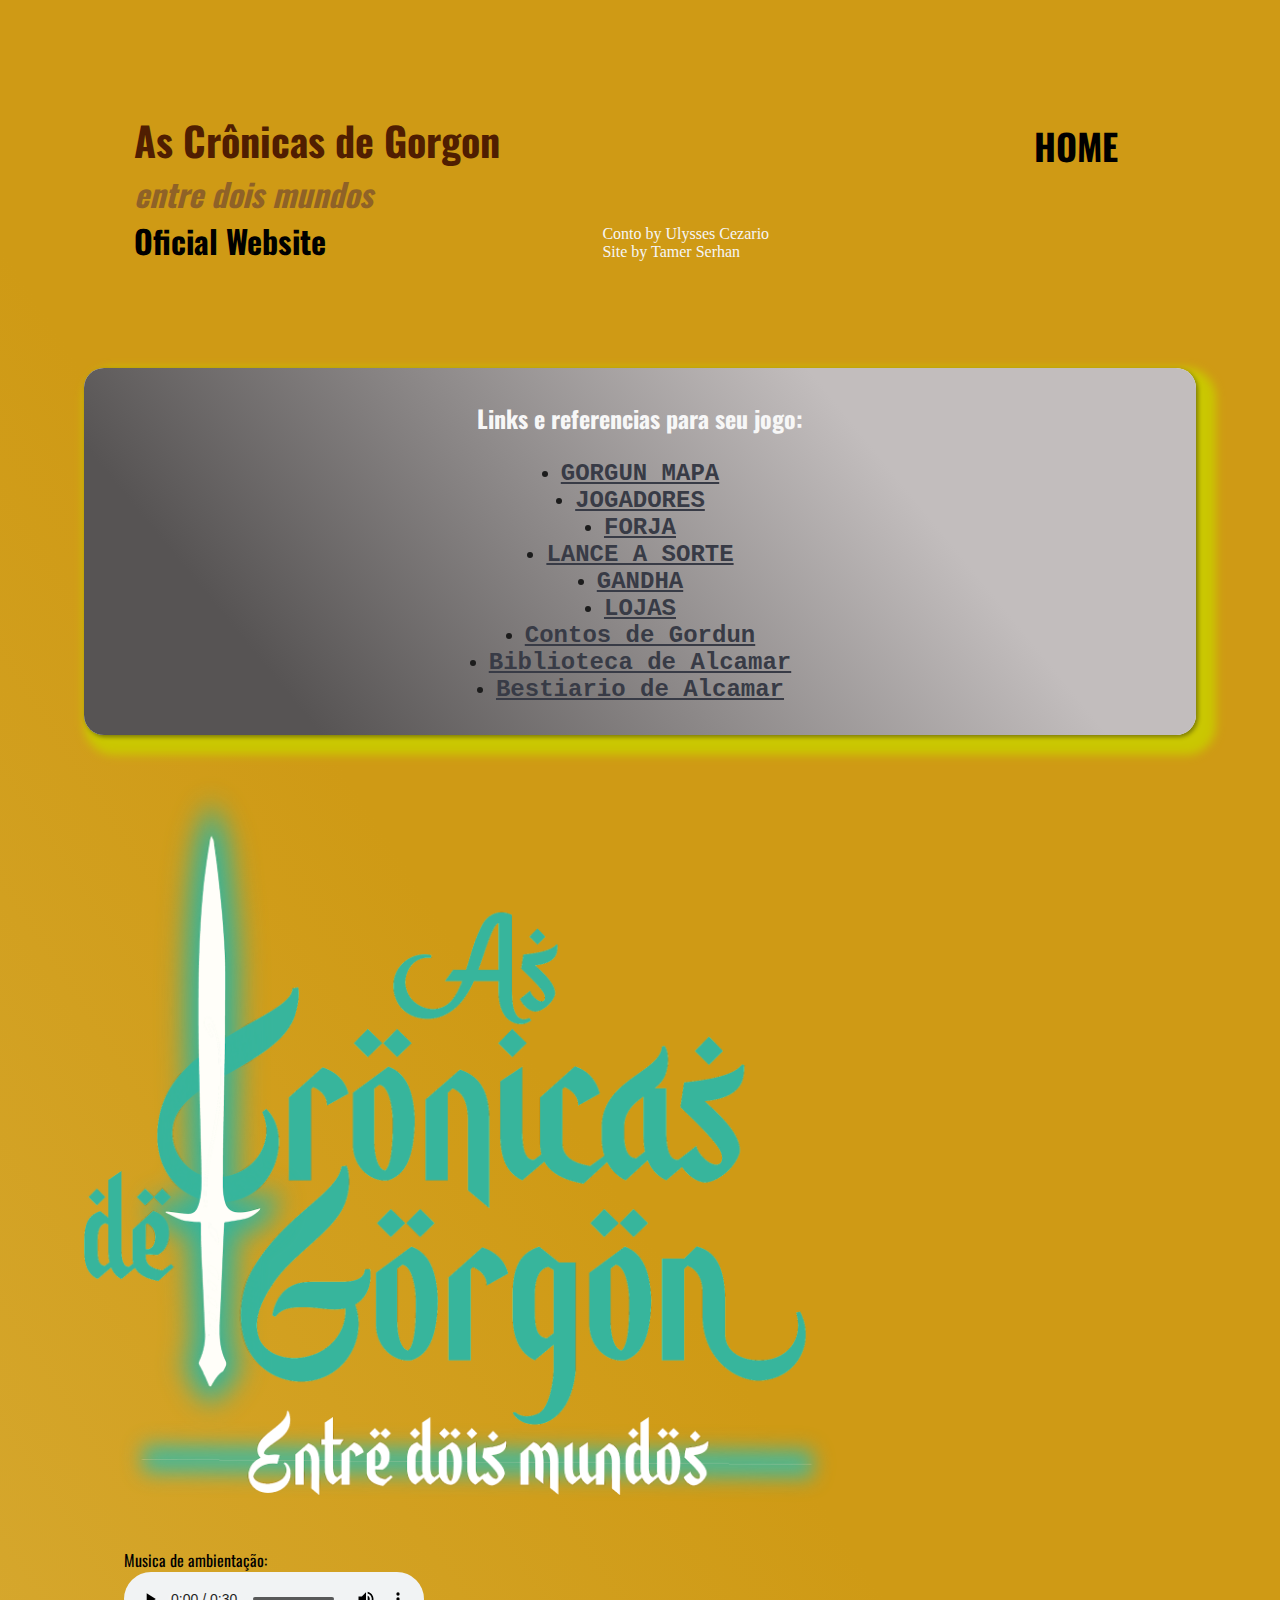
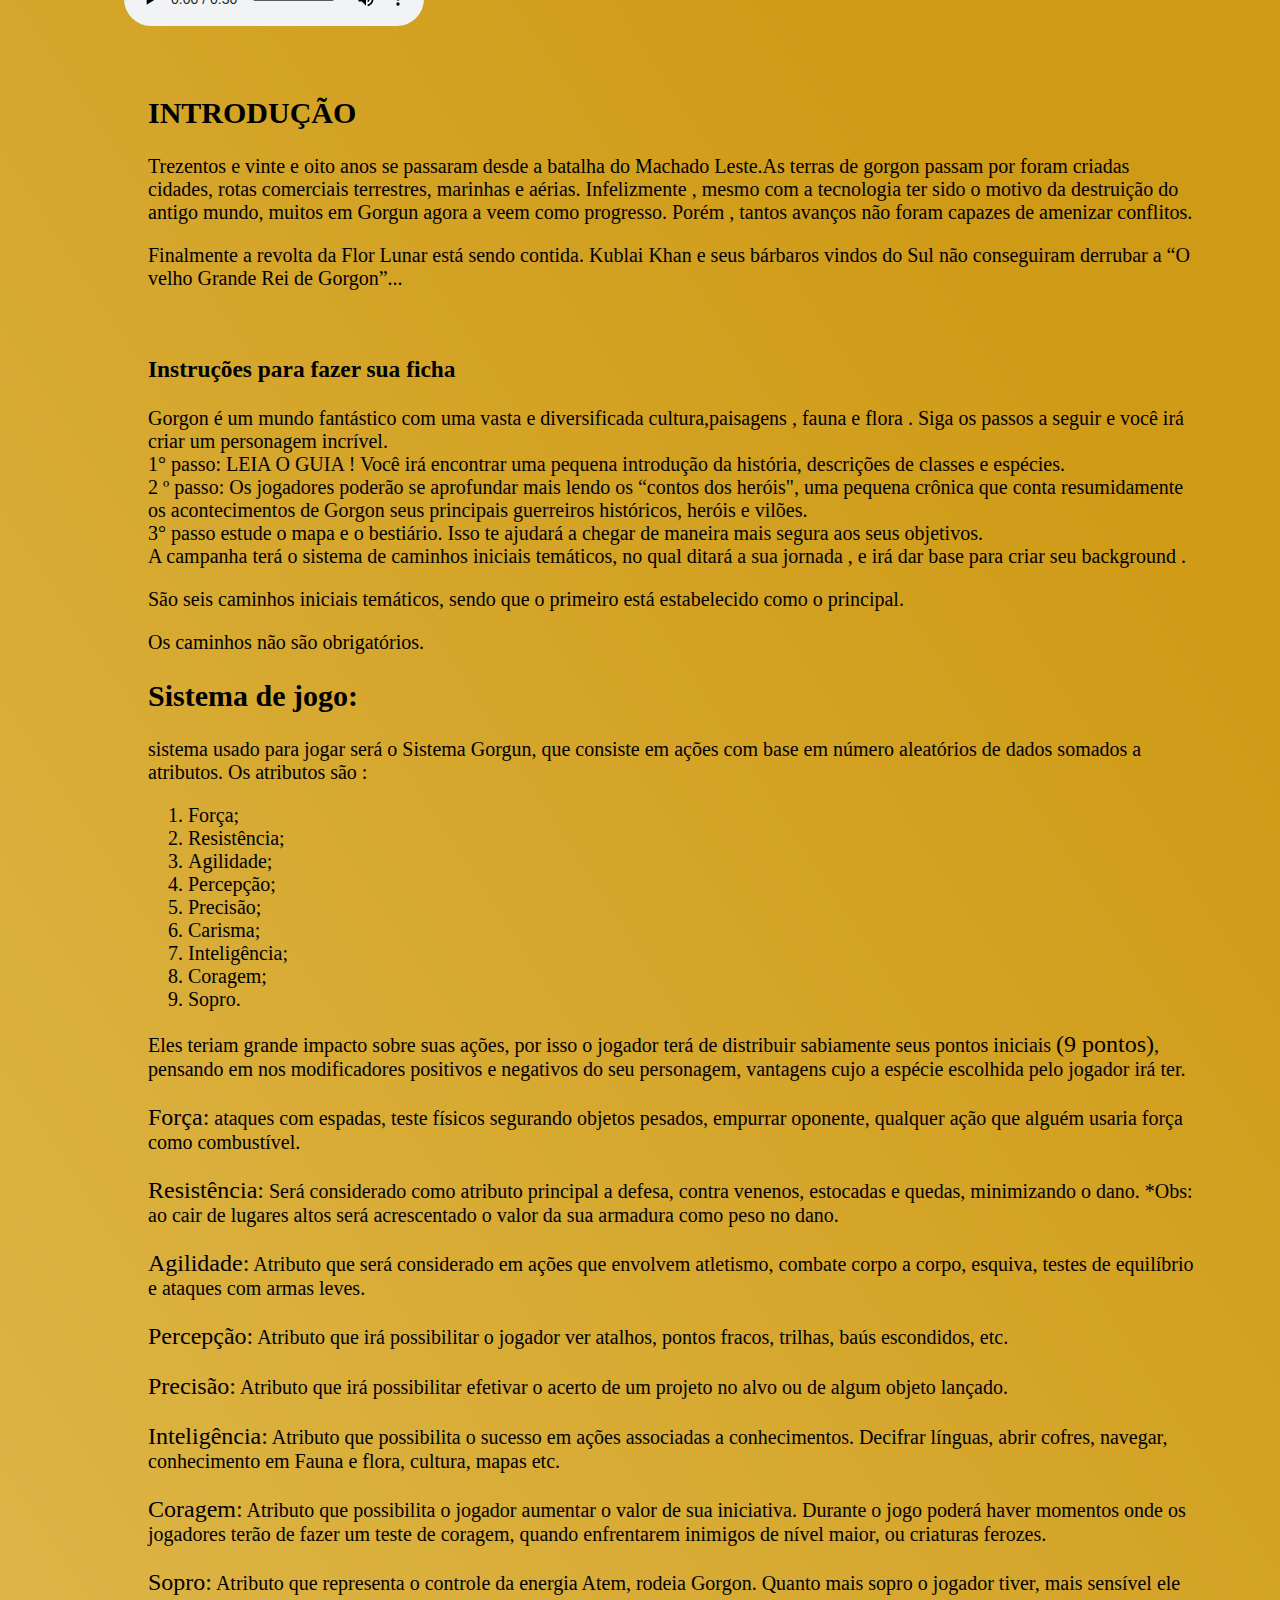
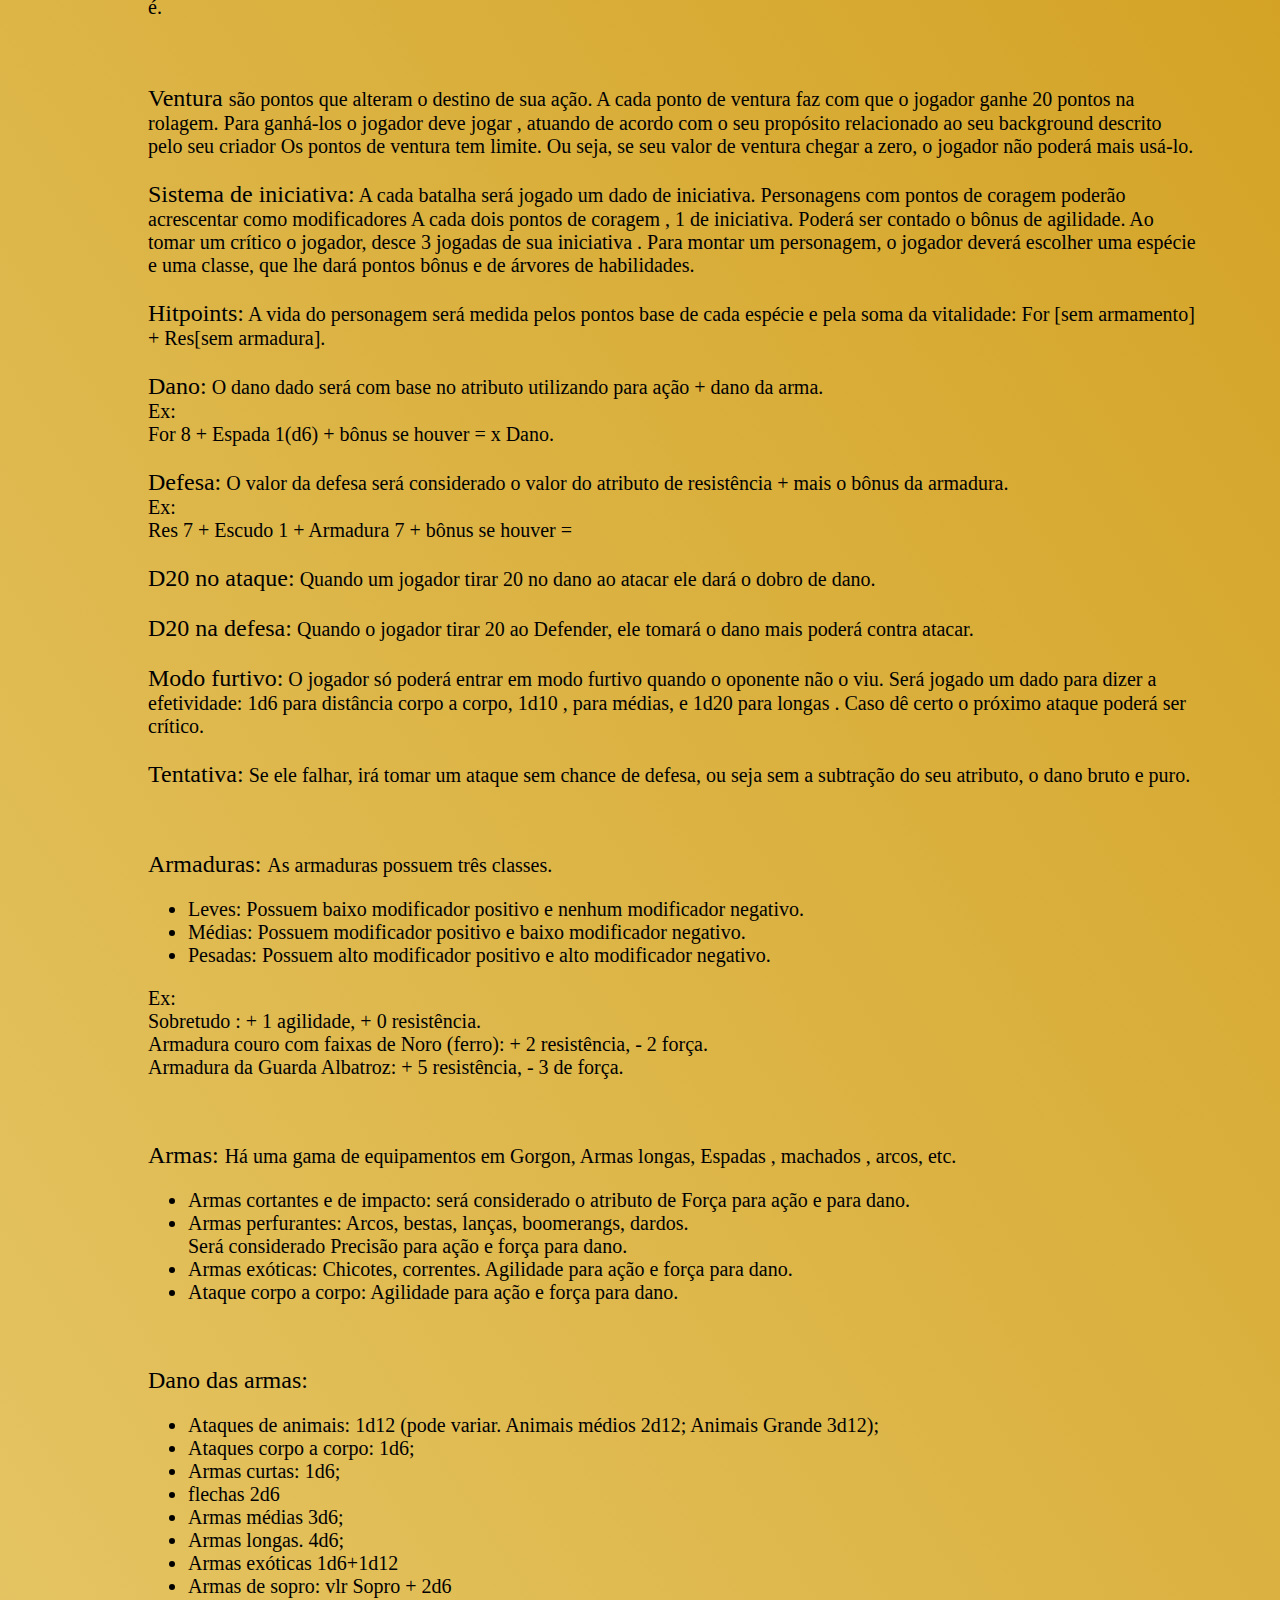
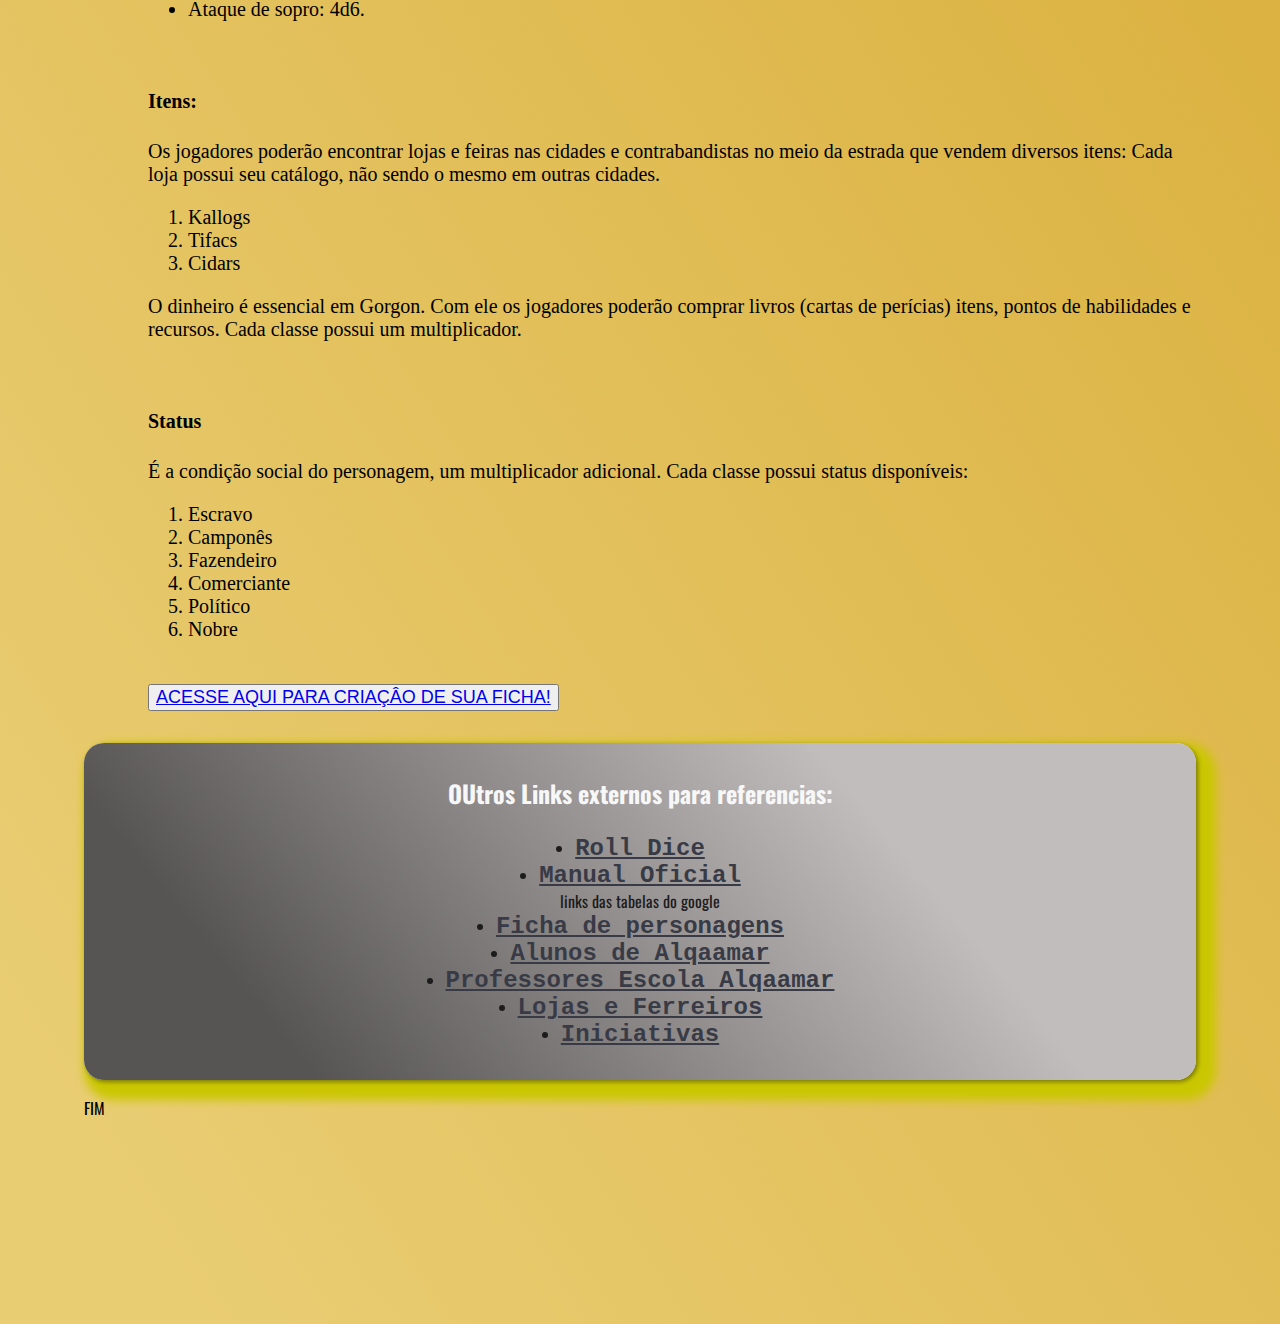
==== commit 9ffc021a: "corrigido imagem" ====
--- a/index.html
+++ b/index.html
@@ -35,7 +35,7 @@
     </ul>
     </nav>
     
-<div class= > <img src="img/THEMA.png" alt= "emblema" width="100%" height="950"/></div><!--foto do logo-->
+<div > <img src="img/THEMA.png" class="imgtema"alt= "emblema" /></div><!--foto do logo-->
 
 <section><!--playeres e interações-->
 <!--player de audio do blog-->
--- a/style.css
+++ b/style.css
@@ -2,10 +2,17 @@
 @import url('https://fonts.googleapis.com/css2?family=Oswald:wght@700&display=swap');
 
 body{
+  margin: 20px;
   padding: 64px;
   background: linear-gradient(236.85deg, #cf9a15 27.26%, #e9cd73 96.03% ) ; 
   font-family: 'Oswald', sans-serif;
   border-radius: 20px; 
+}
+
+.imgtema{
+  width:70%;
+  height:70%;
+  align-self: center;
 }
 
 .cabecalho {
